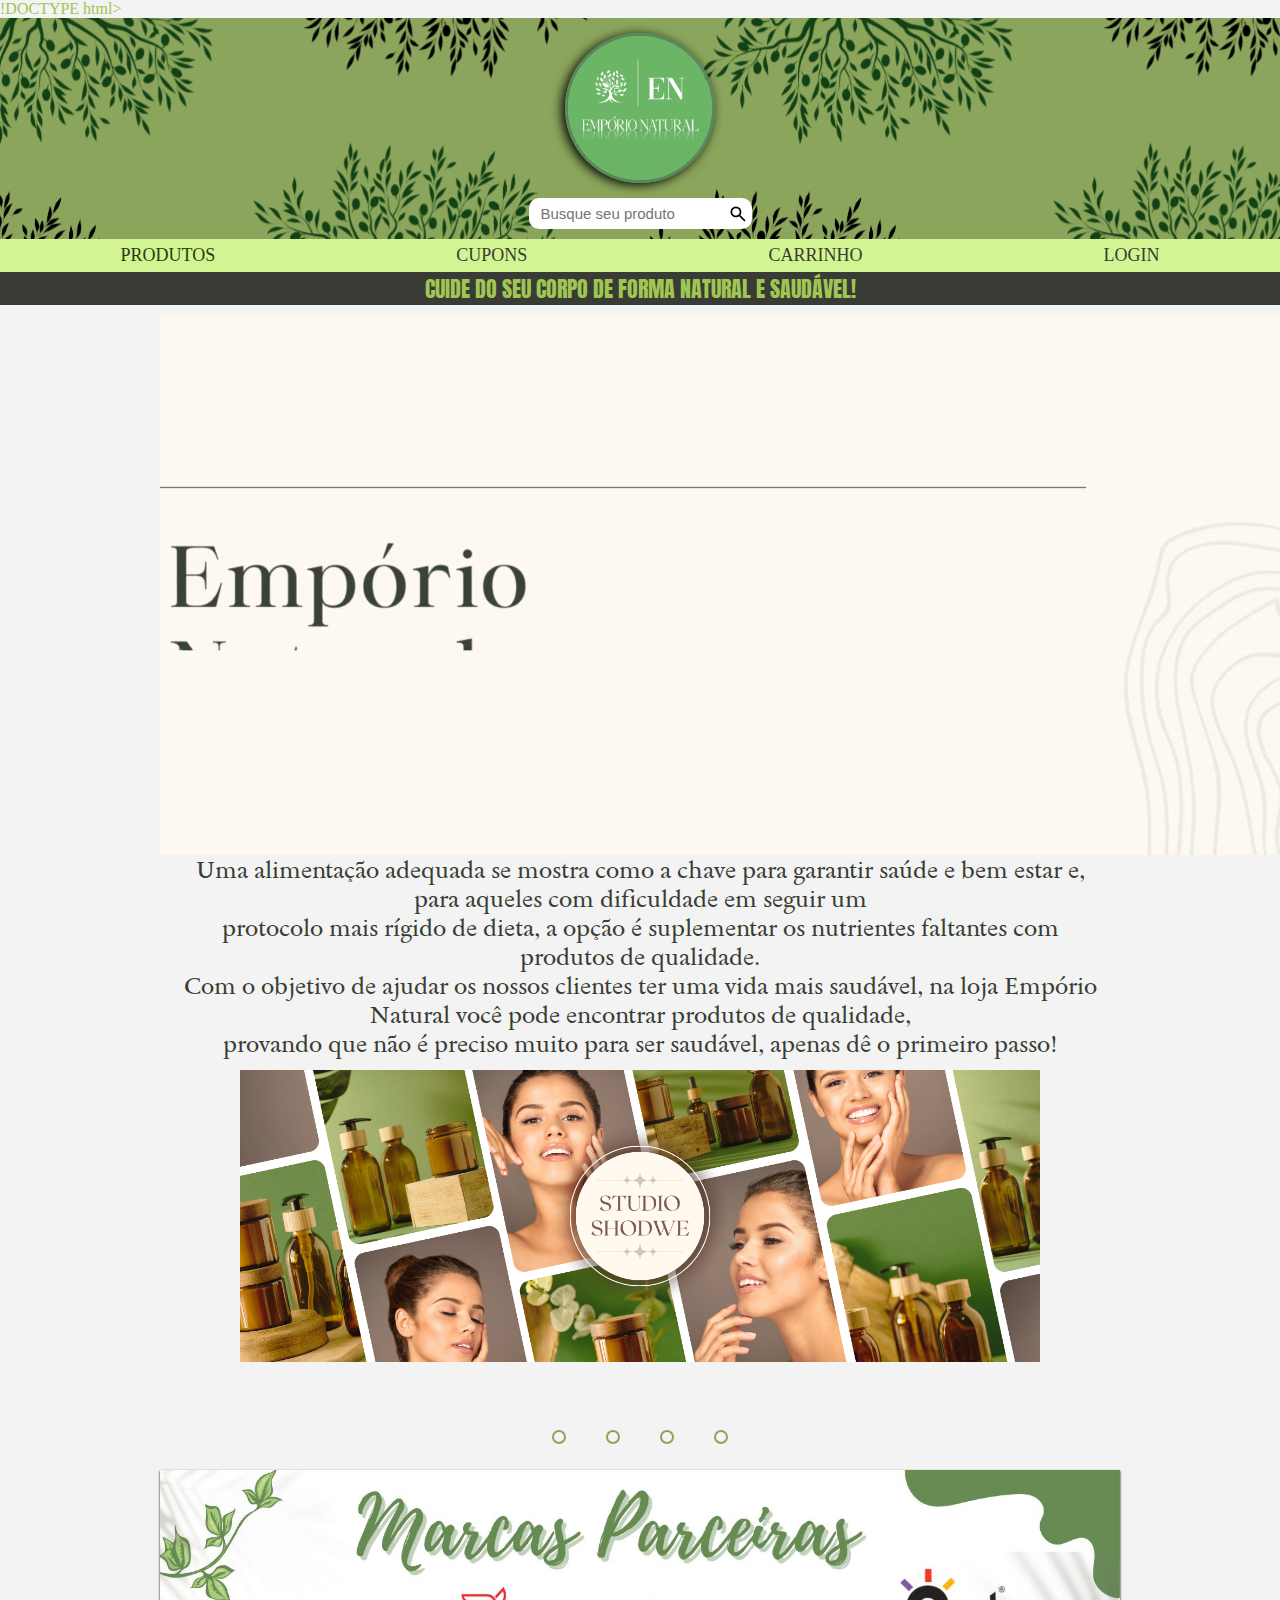
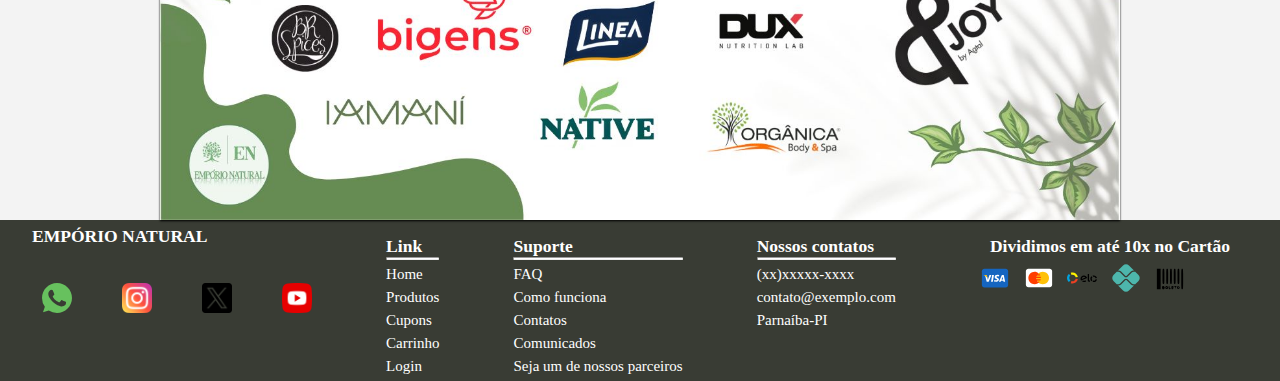
==== index.html @ d161b4f3 "Mudanças no index" ====
!DOCTYPE html>
<html lang="pt-Br">
<head>
    <meta charset="UTF-8">
    <meta name="viewport" content="width=device-width, initial-scale=1.0">
    <meta name="keywords" content="HTML, CSS, JAVASCRIPT">
    <meta name="author" content="Lutiara, Navegantes, Naryara e Miguel">
    <title>Empório Natural</title>
    <link rel="stylesheet" href="style.css">
    <link rel="shortcut icon" href="imagens/oliveira.ico" type="image/x-icon">

</head>

<body>
    <header>
        <div  class="topo">
            <a href="index.html" class="a-img-logo"><img class="zoom" src="imagens/logo2.jpg"alt="logo" height="100" width="100"></a>
            <input class="search-item" type="text" placeholder="Busque seu produto">
        </div>
        <nav>
            
            <ul class="menu">
                <li class="nav-item">  produtos
                    <ul class="sub-itens">
                        <a href="suplementos.html"><li>Creatina</li></a>
                        <a href="suplementos.html"><li>Whey</li></a>
                        <a href="suplementos.html"><li>Cafeina</li></a>
                        <a href="alimentos.html"><li>Barrinhas</li></a>
                        <a href="alimentos.html"><li>Geleias</li></a>
                        <a href="alimentos.html"><li>Temperos</li></a>
                        <a href="beleza.html"><li >Oléos</li></a>
                        <a href="beleza.html"><li>Sabonetes</li></a>
                        <a href="beleza.html"><li>Mascaras</li></a>
                        <a href="relaxamento.html"><li>Chás</li></a>
                        <a href="relaxamento.html"><li >Melatonina</li></a>
                        <a href="relaxamento.html"><li>Magnesio</li></a>
                    </ul>
                </li>
                <li class="nav-item">
                    <a class="link" href="cupons.html">Cupons</a>
                </li>
                <li class="nav-item">
                   <a class="link"  href="carrinho.html"> Carrinho</a>
                </li>
                <li class="nav-item">
                    <a class="link" href="login.html">Login</a>
                </li>
            </ul>
        </nav>
        <p class="text">CUIDE DO SEU CORPO DE FORMA NATURAL E SAUDÁVEL!<br></p>
    </header>

    <main class="index-container">
        
        <video autoplay muted loop src="imagens/banner-animated.mp4"></video>
        <p class="text-large">Uma alimentação adequada se mostra como a chave para garantir saúde e bem estar e, para aqueles com dificuldade em seguir um <br>protocolo mais rígido de dieta, a opção é suplementar os nutrientes faltantes com produtos de qualidade. <br>
         Com o objetivo de ajudar os nossos clientes ter uma vida mais saudável, na loja Empório Natural você pode encontrar produtos de qualidade,<br> provando  que não é preciso muito para ser saudável, apenas dê o primeiro passo!</p> 
       
        
            <div class="slider">
                <div class="slides">
                    <input type="radio" name="radio-btn" id="radio1">
                    <input type="radio" name="radio-btn" id="radio2">
                    <input type="radio" name="radio-btn" id="radio3">
                    <input type="radio" name="radio-btn" id="radio4">

                    <div class="slide frist">
                        <a href="index.html" ><img src="banner-1.png" alt="imagem1"></a>  
                    </div>
                    <div class="slide">
                        <img src="banner-2.png" alt="imagem2">
                    </div>
                    <div class="slide">
                        <img src="banner-3.png" alt="imagem3">
                    </div>
                    <div class="slide">
                        <img src="banner-4.png" alt="imagem4">
                    </div>

                    <div class="navigation-auto">
                        <div class="auto-btn1"></div>
                        <div class="auto-btn2"></div>
                        <div class="auto-btn3"></div>
                        <div class="auto-btn4"></div>
                    </div>

                </div>

                <div class="manual-navigation">
                    <label for="radio1" class="manual-btn"></label>
                    <label for="radio2" class="manual-btn"></label>
                    <label for="radio3" class="manual-btn"></label>
                    <label for="radio4" class="manual-btn"></label>
                </div>
            </div>

            <div class="banner-container">
                <img class="banner" src="imagens/Marcas Parceiras.jpg" alt="Marcas">
            </div>
    </main>
    <footer class="footer">
        <div class="footer-container">
            <ul>
                <h3>EMPÓRIO NATURAL</h3>
                <div class="redes-sociais">
                    <li>
                        <a href="https://web.whatsapp.com/" target="_blank">
                            <img class="img-footer" src="imagens/whatsapp.svg"  alt="whatsapp" >
                        </a>
                    </li>
                    <li>
                        <a href="https://www.instagram.com/" target="_blank">
                             <img class="img-footer" src="imagens/instagram.png" alt="instagram">
                        </a>
                    </li>
                   <li>
                        <a href="https://twitter.com/?lang=pt-br" target="_blank">
                            <img class="img-footer" src="imagens/twitter.png" alt="twitter">
                        </a>
                   </li>
                    <li>
                        
                        <a href="https://www.youtube.com/" target="_blank">
                            <img class="img-footer"  src="imagens/youtube.png" alt="youtube">
                        </a>
                    </li>
                    

                </div>
            </ul>
            <ul class="footer-list-nav">
                <h3>Link<br><hr class="line-horizontal"></h3>
                <a href="#"><li>Home</li></a>
                <a href="#"><li>Produtos</li></a>
                <a href="#"><li>Cupons</li></a>
                <a href="#"><li>Carrinho</li></a>
                <a href="#"><li>Login</li></a>
            </ul>
            
            <ul class="footer-list-suport">
                <h3>Suporte <br><hr class="line-horizontal"></h3>
                
                <a href="#"><li>FAQ</li></a>
                <a href="#"><li>Como funciona</li></a>
                <a href="#"><li>Contatos</li></a>
                <a href="#"><li>Comunicados</li></a>
                <a href="#"><li>Seja um de nossos parceiros</li></a>
            </ul>
            
            <ul class="footer-list-contact">
                <h3>Nossos contatos<br><hr class="line-horizontal"></h3>
                <li>
                    <p>(xx)xxxxx-xxxx</p>
                </li>
                <li>
                    <p>contato@exemplo.com</p>  
                </li>
                <li>
                    <p>Parnaíba-PI</p>   
                </li>
            </ul>
        
            <ul class="footer-list-contact">
                <h3>Dividimos em até 10x no Cartão</h3>
                    <img class="img-footer" src="imagens/visa.svg"  alt="visa">
                    <img class="img-footer" src="imagens/mastercard.svg" alt="mastercard">
                    <img class="img-footer" src="imagens/elo.svg" alt="elo">
                    <img class="img-footer" src="imagens/pix.svg" alt="pix">
                    <img class="img-footer" src="imagens/boleto.svg" alt="boleto">
            </ul>
        
        </div>
    </footer>
<script src="script.js"></script>       
</body>
</html>
---- style.css ----
@import url('https://fonts.googleapis.com/css2?family=Anton&family=Platypi:ital,wght@0,300..800;1,300..800&family=Sedan:ital@0;1&display=swap https://fonts.googleapis.com/css2?family=Noto+Sans:ital,wght@0,100..900;1,100..900&display=swap" rel="stylesheet');


/* MOD - RESET =========*/
* {
    margin: 0;
    padding: 0;
    box-sizing: border-box;
}
body{
    color: #9fc552;
    background-color:  rgb(243, 243, 243);
}
li{
    list-style: none;
}
a{
    text-decoration: none;
    color: #393c34;
}
/*ROOT - VAR - COLOR*/
:root{
    --background-description: #d3f492;
    --border-description: #2c3a0f;
    --background-header: #8BA55C;
    --background-header2: #124902;
    --button-background-color: #6B8E23;
    --button-color-text: #ebf5d8;
    --button-background-color-hover: #2c3a0f;
}
/* MOD - HEADER =========*/
.topo{
    background-color: var(--background-header);
    background-image: url(imagens/header8.png);
    background-repeat: repeat;
    background-position: 50% 40%;
    display: flex;
    flex-direction: column;
    align-items: center;
}
.a-img-logo{
    border-radius: 80px;
    padding: 15px 0;
}
.zoom{
    width: 150px;
    height: 150px;
    border-radius: 80px;
    box-shadow: -3px 2px 11px black;
    border-style: solid;
    border-color: #57895d;
}
.search-item{
    
    padding: 5px 10px;
    margin-bottom: 10px;
    font-size: 15px;
    color: #a7a7a7;
    border-radius: 10px;
    background-image: url(imagens/search.svg);
    background-repeat: no-repeat;
    background-position: 99%;
    background-size: 20px;
    border-style: solid;
    border-color: white;
}

.link{
    text-decoration: none;
    color:#393c34;
}
.nav-container{
    width: 100%;
}
.menu {
    display: flex;
    list-style: none;
    background-color:#d3f492;
    text-decoration: none;
}
.nav-item {
    font-size: 18px;
    padding: 6px;
    text-transform: uppercase;
    margin-left: auto;
    margin-right: auto;
    color: #2c3a0f;
    cursor: pointer;
}
.nav-item:hover {
    background-color: rgb(107, 137, 113,0.3);
}
.text {
    text-align: center;
    margin-bottom: 10px;
    font: 400 22px "Anton";
    background-color: #393c34;
}
.text-large {
    font: 400 24px "Sedan";
    text-align: center;
    color: #393c34;
    margin-bottom: 12px;
    margin-right: 12px;
    margin-left: 12px;
}

/* ======== MOD - MAIN  =======*/

.banner{
    box-shadow: 0px 1px 2px black;
    width: 100%;
    margin: auto;
}

.main-cupom{
    text-align: center;
    width: 80%;
    margin: auto;
}
.title-container{
    font-size: 25px;
    color: var(--button-background-color);
}

.produto-img{
    max-width: 100%;
    max-height: 100%;
}
.corpo{
    display: flex;
}
.product-container ,.index-container ,.main-about{
    width: 75%;
    margin: auto;
}
.product{
    background-color: white;
    margin: 7px;
    text-align: center;
    box-shadow: 3px 3px 3px #12490270;
    border-radius: 13px;
}
.information-buy-container{
    margin: 0px 5px;
}
.product-name{
    justify-content: start;
    font-size: 12px;
}

.product-price{
    font-size: 15px;
    color: #393c34;
}
.card-parcel{
    color: #908282;
    font-size: 10px;
}

.button-container{
    text-align: center;
}
.button-index{
    background-color: #6B8E23;
    color: #ebf5d8;
    font-weight: bold;
    cursor: cell;
    padding: 10px 15px;
    border-style: solid;
    border-color: #6B8E23;
    float: inherit;  
    margin: 10px 0px;
}
.button-index:hover{
    background-color: #2c3a0f;
}
.button{
    background-color: #6B8E23;
    color: #ebf5d8;
    font-weight: bold;
    cursor: pointer;
    padding: 10px 15px;
    float: inherit;
    margin: 5px;
    background-image: url(imagens/cart-button.svg);
    background-repeat: no-repeat;
    background-size: 1.4em;
    padding-left: 1.7em;
    background-position: 2px;
}
.button:hover{
    background-color: #2c3a0f;
}
.button-cupom{
    background-color: #6B8E23;
    color: #ebf5d8;
    font-weight: bold;
    padding: 10px 15px;
    border-style: solid;
    border-color: #6B8E23;
    float: inherit;  
    margin: 10px 0px;
}

/* MOD - MENU - CADASTRO =========*/
.main-register{
    text-align: center;
}
.fieldset-register{
    max-width: 600px;
    margin-left: auto;
    margin-right: auto;
    margin-bottom: 10px;
    border-color: var(--button-background-color);
    background-color: var(--background-description);
    border-radius: 5px;
    box-shadow: -10px 8px 1px rgba(13, 59, 9, 0.541);
}
.p-register{
    color: var(--background-header2);

}
.label-register{
    display: block;
    margin-bottom: 15px;
}
.input-register{
    padding: 5px 50px 5px 10px;
    color: var(--background-header);
}
.input-register-sex{
    padding: 5px 50px 5px 10px;
    color: var(--button-background-color-hover);
}
.legend-register{
    color: var(--background-header2);
    font-size: 40px;
}
.button-register-container{
    text-align: center;
}
.button-confirm-register{
    background-color: #6B8E23;
    color: #ebf5d8;
    font-weight: bold;
    padding: 16px 20px;
    float: inherit;  
    margin: 5px 12px;
    border: 0;
    border-radius: 10px;
    cursor: pointer;
}
.button-confirm-register:hover{
    background-color: #2c3a0f;
}
/* MOD - MENU - CARRINHO ========= */
.cart-main{
    height: 160px;
}
.main-cart-container{
    text-align: center;
}
.no-product-cart{
    color: var(--button-background-color);
    font: 400 15px "Anton";
}
.shopping-button{
    border: 0;
    background-color: var(--button-background-color);
    color: var(--button-color-text);
    padding: 16px 20px;
    cursor: pointer;
}
.shopping-button:hover{
    background-color: #2c3a0f;
}
/* MOD - FOOTER  ==========*/

.footer{
    font-size: 15px;
    background-color: #393c34;
    color:#8BA55C;
}

.img-footer{
    width: 30px;
    height: 30px;
    margin-left: 10px;
}
.footer-container{
    display: flex;
    color: white;
    margin-left: 12px;
    margin-right: 10px;
}
.container ul{
    width: 25%;
    margin-left: 12px;
}
.footer-container h3{
    margin-bottom: 16px;
    font-weight: 600;
    margin: 6px 20px;
}
.footer-text{
    margin-bottom: 40px;
    margin-right: 12px;
}
.footer-container li{
    margin: 6px 20px;
}
.footer-container a{
    color: white;
}
.footer-list-nav{
    margin-left: auto;
    margin-top: 10px;
}
.footer-list-suport{
    margin-left: auto;
    margin-top: 10px;
}
.footer-list-contact{
    margin-left: auto;
    margin-top: 10px;
    margin-right: 20px;
}
.footer-list-card{
    margin-left: auto;
    margin-top: 10px;
}
.line-vertical{
    margin-top: 5px;
    height: 150px;
}
.line-horizontal{
    height: 2.5px;
    background-color: white;
    border-radius: 20px;
}
.img-card-container{
    margin: 5px 17px;
}
.card{
    width: 40px;
    height: 40px;
}
.redes-sociais{
    display: flex;
    text-decoration: none;
    margin-top: 30px;
   
}
/*========NAV SUB ITENS===========*/
.sub-itens{
    display: none;
    background-color: azure;
    position: fixed;
    padding: 10px;
    border-radius: 5px;
}
.nav-item:hover .sub-itens{
    display: block;
}
.sub-itens li{
    margin-bottom: 5px;
}
.sub-itens a{
    color: #2c3a0f;
    text-decoration: none;
}
.sub-itens a:hover{
    background-color: rgba(0, 0, 0, 0.055);
}
/*==========Index===========*/
.slider{
  margin: 0 auto;
  width: 800px;
  height: 400px;
  overflow: hidden; 
  align-items: center; 
}
.slides{
   width: 400%;
   height: 400px;
   display: flex; 
}
.slides input {
    display: none;
}
.slide{
    width: 25%;
    position: relative;
    transition: 2s;
}
.slides img{
    width: 800px;
}
.manual-navigation{
    position: absolute;
    width: 800px;
    margin-top: -40px;
    display: flex;
    justify-content: center;
}
.manual-btn{
    border:2px solid var(--background-header);
    padding: 5px;
    border-radius: 10px;
    cursor: pointer;
    transition: 1s;
}
.manual-btn:not(:last-child){
    margin-right: 40px;
}
.manual-btn:hover{
   background-color: var(--button-background-color-hover);
}
#radio1:checked ~ .frist{
    margin-left: 0 ;
}
#radio2:checked ~ .frist{
    margin-left:-25% ;
}
#radio3:checked ~ .frist{
   margin-left: -50% ;
}
#radio4:checked ~ .frist{
   margin-left: -75%;
}
.navigation-auto div{
    border: 2px solid #57895d;
    padding: 5px;
    border-radius: 10px;
    cursor: pointer;
    transition: 1s;
}
.navigation-auto{
    position: relative;
    width: 800px;
    margin-top: 360px;
    display: flex;
    justify-content: center;
}
.navigation-auto div:not(:last-child){
    margin-right: 40px;
}
#radio1:checked ~.navigation-auto .auto-btn1{
    background-color: #ebf5d8;
}
#radio2:checked ~.navigation-auto .auto-btn2{
    background-color: #ebf5d8;
}
#radio3:checked ~.navigation-auto .auto-btn3{
    background-color: #ebf5d8;
}
#radio4:checked ~.navigation-auto .auto-btn4{
    background-color: #ebf5d8;
}
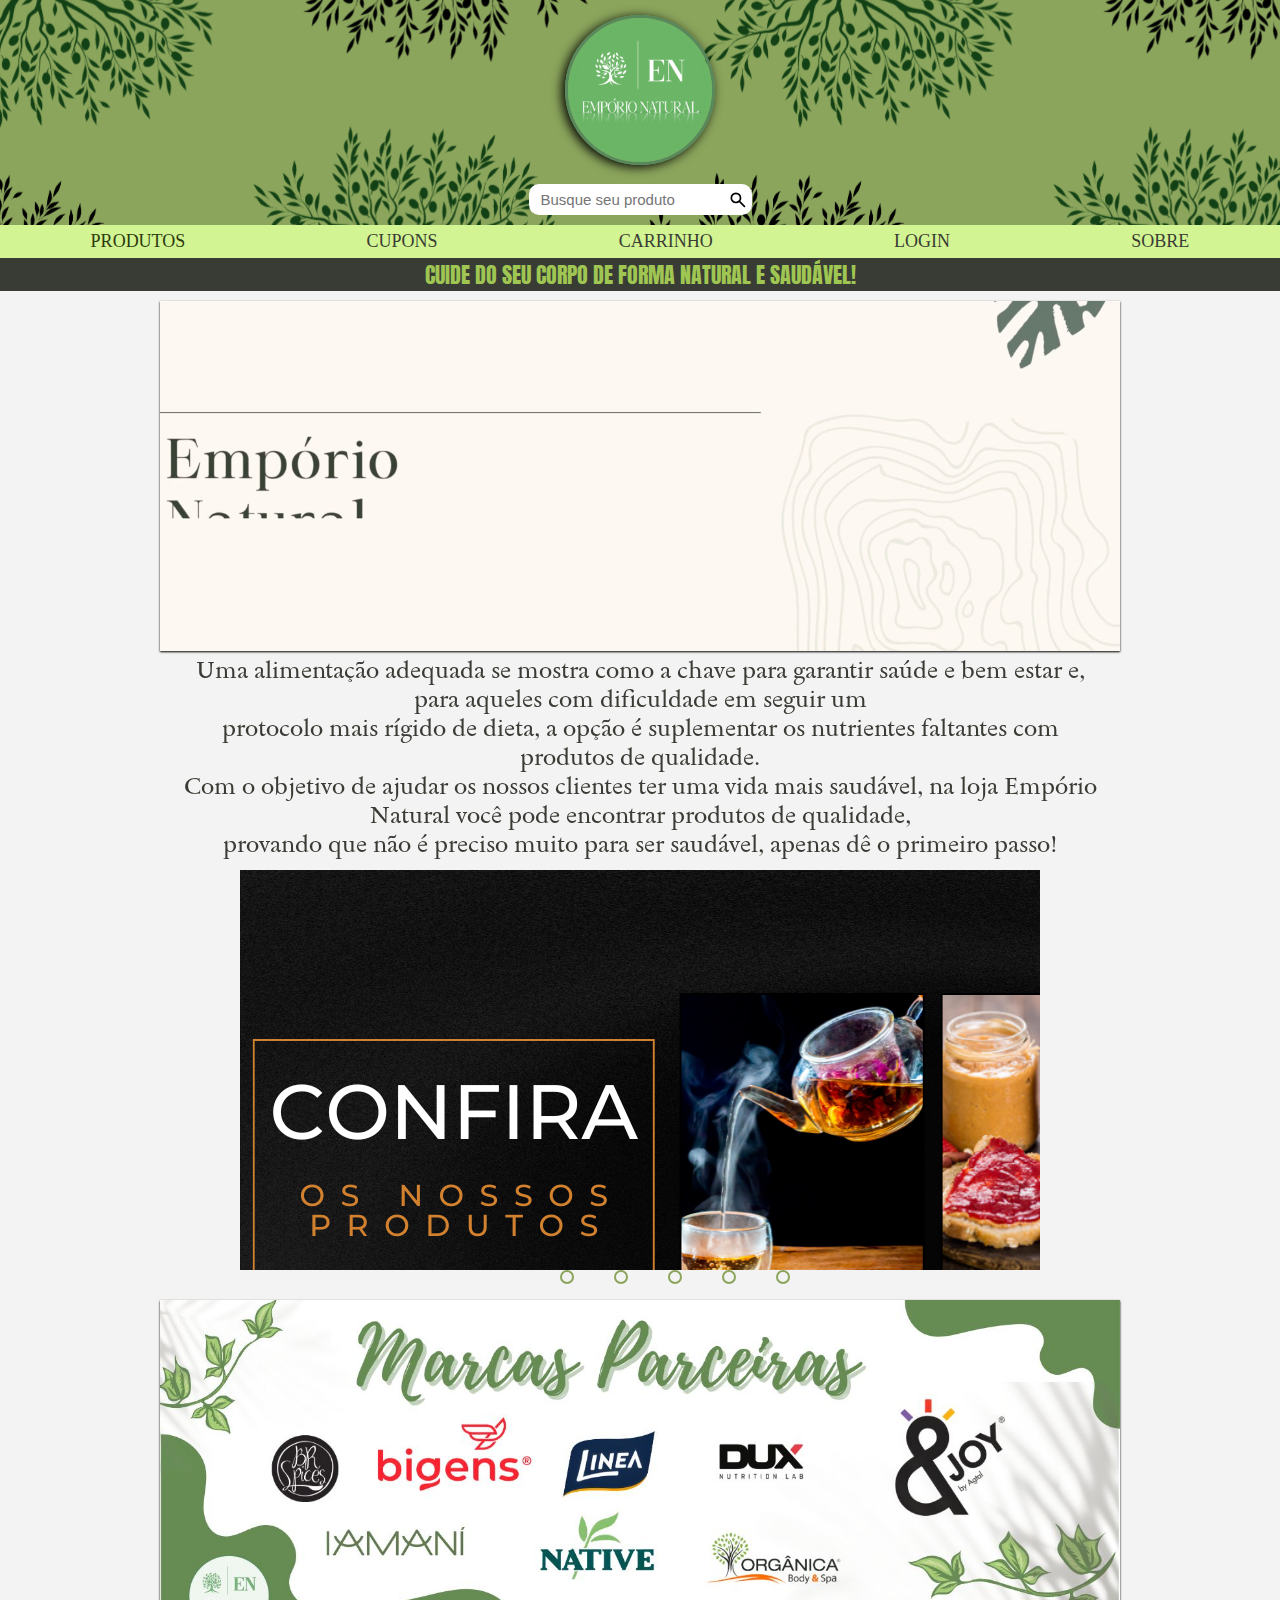
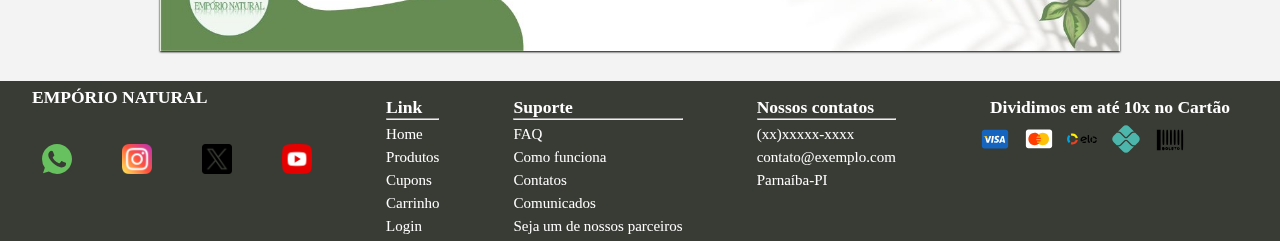
==== commit b03e398f: "Correçoes" ====
--- a/index.html
+++ b/index.html
@@ -1,4 +1,4 @@
-!DOCTYPE html>
+<!DOCTYPE html>
 <html lang="pt-Br">
 <head>
     <meta charset="UTF-8">
@@ -45,6 +45,9 @@
                 <li class="nav-item">
                     <a class="link" href="login.html">Login</a>
                 </li>
+                <li class="nav-item">
+                    <a href="sobre.html">Sobre</a>
+                </li>
             </ul>
         </nav>
         <p class="text">CUIDE DO SEU CORPO DE FORMA NATURAL E SAUDÁVEL!<br></p>
@@ -52,7 +55,7 @@
 
     <main class="index-container">
         
-        <video autoplay muted loop src="imagens/banner-animated.mp4"></video>
+        <video class="banner" autoplay muted loop src="imagens/banner-animated.mp4"></video>
         <p class="text-large">Uma alimentação adequada se mostra como a chave para garantir saúde e bem estar e, para aqueles com dificuldade em seguir um <br>protocolo mais rígido de dieta, a opção é suplementar os nutrientes faltantes com produtos de qualidade. <br>
          Com o objetivo de ajudar os nossos clientes ter uma vida mais saudável, na loja Empório Natural você pode encontrar produtos de qualidade,<br> provando  que não é preciso muito para ser saudável, apenas dê o primeiro passo!</p> 
        
@@ -63,18 +66,21 @@
                     <input type="radio" name="radio-btn" id="radio2">
                     <input type="radio" name="radio-btn" id="radio3">
                     <input type="radio" name="radio-btn" id="radio4">
+                    <input type="radio" name="radio-btn" id="radio5">
 
                     <div class="slide frist">
-                        <a href="index.html" ><img src="banner-1.png" alt="imagem1"></a>  
+                        <a href="produtos.html" ><img src="imagens/banner-produtos.png"   alt="imagem1"></a>  
                     </div>
                     <div class="slide">
-                        <img src="banner-2.png" alt="imagem2">
+                        <a href="produtos.html"><img src="imagens/banner-suplemento.png"  alt="imagem2"></a>
+                    </div>
+                        <a href="produtos.html"><img src="imagens/banner-alimento.png"  alt="imagem3"></a>
                     </div>
                     <div class="slide">
-                        <img src="banner-3.png" alt="imagem3">
+                      <a href="produtos.html"><img src="imagens/banner-beleza.png"  alt="imagem4"></a>
                     </div>
                     <div class="slide">
-                        <img src="banner-4.png" alt="imagem4">
+                       <a href="produtos.html"><img src="imagens/banner-relaxamento.png"  alt="imagem5"></a>
                     </div>
 
                     <div class="navigation-auto">
@@ -82,18 +88,20 @@
                         <div class="auto-btn2"></div>
                         <div class="auto-btn3"></div>
                         <div class="auto-btn4"></div>
+                        <div class="auto-btn5"></div>
                     </div>
 
                 </div>
-
                 <div class="manual-navigation">
                     <label for="radio1" class="manual-btn"></label>
                     <label for="radio2" class="manual-btn"></label>
                     <label for="radio3" class="manual-btn"></label>
                     <label for="radio4" class="manual-btn"></label>
+                    <label for="radio5" class="manual-btn"></label>
                 </div>
+                
             </div>
-
+            
             <div class="banner-container">
                 <img class="banner" src="imagens/Marcas Parceiras.jpg" alt="Marcas">
             </div>
@@ -130,11 +138,11 @@
             </ul>
             <ul class="footer-list-nav">
                 <h3>Link<br><hr class="line-horizontal"></h3>
-                <a href="#"><li>Home</li></a>
-                <a href="#"><li>Produtos</li></a>
-                <a href="#"><li>Cupons</li></a>
-                <a href="#"><li>Carrinho</li></a>
-                <a href="#"><li>Login</li></a>
+                <a href="index.html"><li>Home</li></a>
+                <a href="produtos.html"><li>Produtos</li></a>
+                <a href="cupons.html"><li>Cupons</li></a>
+                <a href="carrinho.html"><li>Carrinho</li></a>
+                <a href="login.html"><li>Login</li></a>
             </ul>
             
             <ul class="footer-list-suport">
--- a/style.css
+++ b/style.css
@@ -275,6 +275,11 @@
 .shopping-button:hover{
     background-color: #2c3a0f;
 }
+
+.banner-container{
+    display: flex;
+    margin: 30px 0px
+}
 /* MOD - FOOTER  ==========*/
 
 .footer{
@@ -376,7 +381,7 @@
 /*==========Index===========*/
 .slider{
   margin: 0 auto;
-  width: 800px;
+  width:800px;
   height: 400px;
   overflow: hidden; 
   align-items: center; 
@@ -395,14 +400,15 @@
     transition: 2s;
 }
 .slides img{
-    width: 800px;
+    width: 800px%;
 }
 .manual-navigation{
+    
     position: absolute;
-    width: 800px;
-    margin-top: -40px;
-    display: flex;
-    justify-content: center;
+    width: 90%;
+    margin-top: 0px;
+    display: flex;
+    margin-left: 400px;
 }
 .manual-btn{
     border:2px solid var(--background-header);
@@ -429,6 +435,7 @@
 #radio4:checked ~ .frist{
    margin-left: -75%;
 }
+
 .navigation-auto div{
     border: 2px solid #57895d;
     padding: 5px;
@@ -457,4 +464,21 @@
 }
 #radio4:checked ~.navigation-auto .auto-btn4{
     background-color: #ebf5d8;
+}
+#radio5:checked ~.navigation-auto .auto-btn5{
+    background-color: #ebf5d8;
+}
+@media(max-width:845px ){
+    .footer-container{
+        display: block;
+    }
+    .nav-item{
+        font-size: 10px;
+    }
+    .topo{
+        font-size: 100px;
+    }
+    .manual-navigation{
+        font-size: 0%;
+    }
 }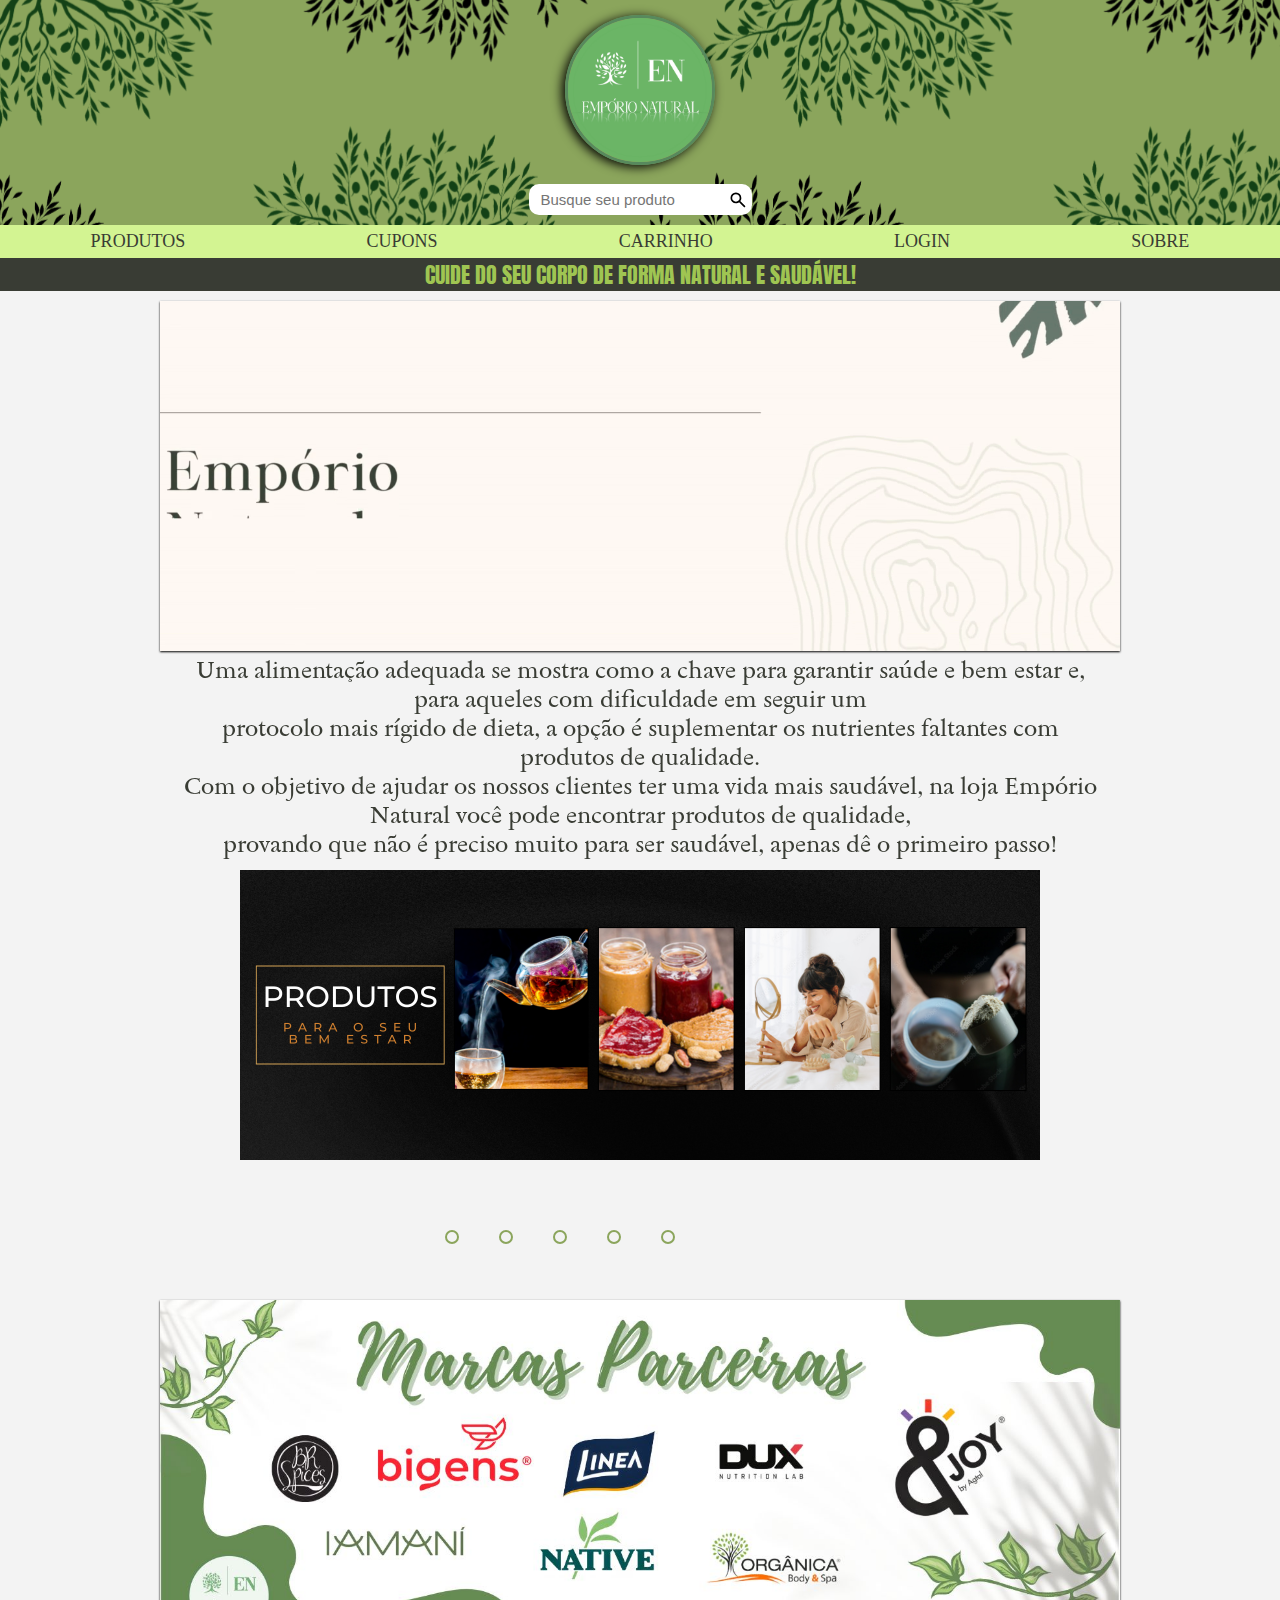
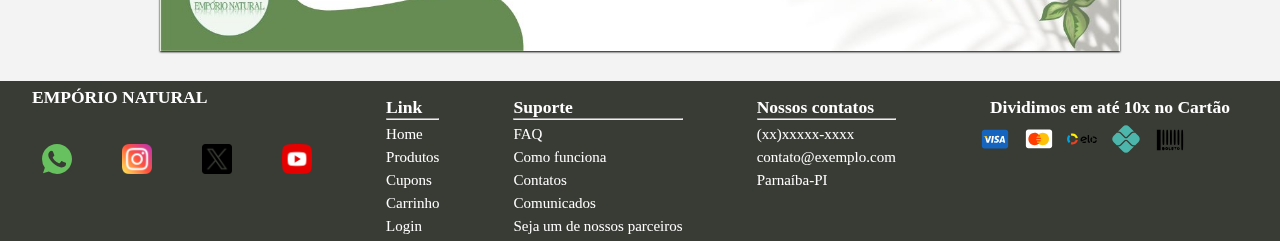
==== commit c6b3c190: "Tentativas" ====
--- a/index.html
+++ b/index.html
@@ -18,23 +18,9 @@
             <input class="search-item" type="text" placeholder="Busque seu produto">
         </div>
         <nav>
-            
             <ul class="menu">
-                <li class="nav-item">  produtos
-                    <ul class="sub-itens">
-                        <a href="suplementos.html"><li>Creatina</li></a>
-                        <a href="suplementos.html"><li>Whey</li></a>
-                        <a href="suplementos.html"><li>Cafeina</li></a>
-                        <a href="alimentos.html"><li>Barrinhas</li></a>
-                        <a href="alimentos.html"><li>Geleias</li></a>
-                        <a href="alimentos.html"><li>Temperos</li></a>
-                        <a href="beleza.html"><li >Oléos</li></a>
-                        <a href="beleza.html"><li>Sabonetes</li></a>
-                        <a href="beleza.html"><li>Mascaras</li></a>
-                        <a href="relaxamento.html"><li>Chás</li></a>
-                        <a href="relaxamento.html"><li >Melatonina</li></a>
-                        <a href="relaxamento.html"><li>Magnesio</li></a>
-                    </ul>
+                <li class="nav-item">
+                    <a class="link" href="produtos.html">Produtos</a>
                 </li>
                 <li class="nav-item">
                     <a class="link" href="cupons.html">Cupons</a>
@@ -69,18 +55,18 @@
                     <input type="radio" name="radio-btn" id="radio5">
 
                     <div class="slide frist">
-                        <a href="produtos.html" ><img src="imagens/banner-produtos.png"   alt="imagem1"></a>  
+                        <a href="produtos.html" ><img src="imagens/banner-produtos (800 x 290 px).png"   alt="imagem1"></a>  
                     </div>
                     <div class="slide">
-                        <a href="produtos.html"><img src="imagens/banner-suplemento.png"  alt="imagem2"></a>
+                        <a href="produtos.html"><img src="imagens/banner-suplementos (800 x 290 px).png"  alt="imagem2"></a>
                     </div>
-                        <a href="produtos.html"><img src="imagens/banner-alimento.png"  alt="imagem3"></a>
+                        <a href="produtos.html"><img src="imagens/banner-alimentos (800 x 290 px).png"  alt="imagem3"></a>
                     </div>
                     <div class="slide">
-                      <a href="produtos.html"><img src="imagens/banner-beleza.png"  alt="imagem4"></a>
+                      <a href="produtos.html"><img src="imagens/banner-beleza (800 x 290 px).png"  alt="imagem4"></a>
                     </div>
                     <div class="slide">
-                       <a href="produtos.html"><img src="imagens/banner-relaxamento.png"  alt="imagem5"></a>
+                       <a href="produtos.html"><img src="imagens/banner-relaxamento  (800 x 290 px).png"  alt="imagem5"></a>
                     </div>
 
                     <div class="navigation-auto">
@@ -148,11 +134,11 @@
             <ul class="footer-list-suport">
                 <h3>Suporte <br><hr class="line-horizontal"></h3>
                 
-                <a href="#"><li>FAQ</li></a>
-                <a href="#"><li>Como funciona</li></a>
-                <a href="#"><li>Contatos</li></a>
-                <a href="#"><li>Comunicados</li></a>
-                <a href="#"><li>Seja um de nossos parceiros</li></a>
+                <a href="sobre.html"><li>FAQ</li></a>
+                <a href="sobre.html"><li>Como funciona</li></a>
+                <a href="sobre.html"><li>Contatos</li></a>
+                <a href="sobre.html"><li>Comunicados</li></a>
+                <a href="sobre.html"><li>Seja um de nossos parceiros</li></a>
             </ul>
             
             <ul class="footer-list-contact">
--- a/style.css
+++ b/style.css
@@ -357,27 +357,7 @@
     margin-top: 30px;
    
 }
-/*========NAV SUB ITENS===========*/
-.sub-itens{
-    display: none;
-    background-color: azure;
-    position: fixed;
-    padding: 10px;
-    border-radius: 5px;
-}
-.nav-item:hover .sub-itens{
-    display: block;
-}
-.sub-itens li{
-    margin-bottom: 5px;
-}
-.sub-itens a{
-    color: #2c3a0f;
-    text-decoration: none;
-}
-.sub-itens a:hover{
-    background-color: rgba(0, 0, 0, 0.055);
-}
+
 /*==========Index===========*/
 .slider{
   margin: 0 auto;
@@ -400,15 +380,16 @@
     transition: 2s;
 }
 .slides img{
-    width: 800px%;
+    width: 800px;;
+    
 }
 .manual-navigation{
     
     position: absolute;
-    width: 90%;
-    margin-top: 0px;
-    display: flex;
-    margin-left: 400px;
+    width: 800px;
+    margin-top: -40px;
+    display: flex;
+    justify-content: center;
 }
 .manual-btn{
     border:2px solid var(--background-header);
@@ -435,6 +416,9 @@
 #radio4:checked ~ .frist{
    margin-left: -75%;
 }
+#radio5:checked ~ .frist{
+    margin-left: -100%;
+ }
 
 .navigation-auto div{
     border: 2px solid #57895d;
@@ -454,20 +438,22 @@
     margin-right: 40px;
 }
 #radio1:checked ~.navigation-auto .auto-btn1{
-    background-color: #ebf5d8;
+    background-color: #d5f1a1;
 }
 #radio2:checked ~.navigation-auto .auto-btn2{
     background-color: #ebf5d8;
 }
 #radio3:checked ~.navigation-auto .auto-btn3{
-    background-color: #ebf5d8;
+    background-color: #d5f1a1;
 }
 #radio4:checked ~.navigation-auto .auto-btn4{
-    background-color: #ebf5d8;
+    background-color: #d5f1a1;
 }
 #radio5:checked ~.navigation-auto .auto-btn5{
-    background-color: #ebf5d8;
-}
+    background-color: #d5f1a1;
+}
+
+/*==========RESPONSIVIDADE===============*/
 @media(max-width:845px ){
     .footer-container{
         display: block;
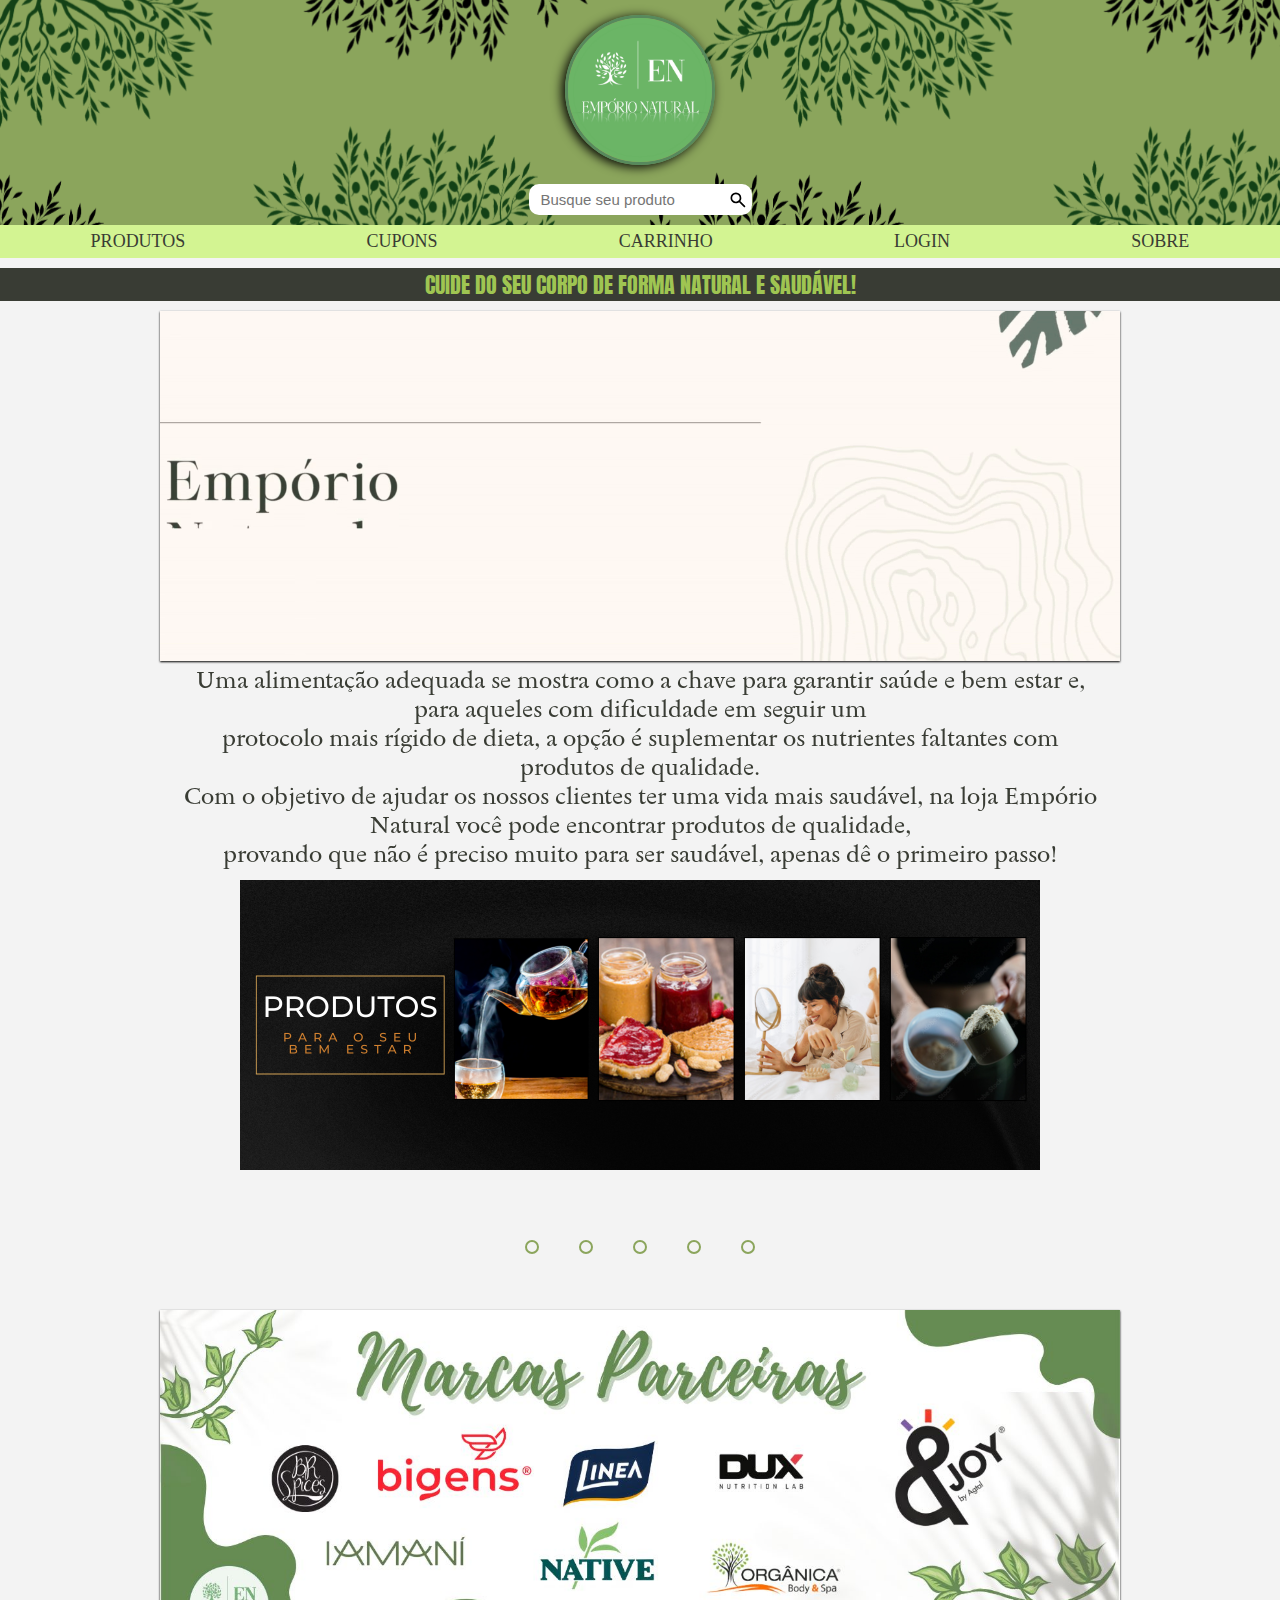
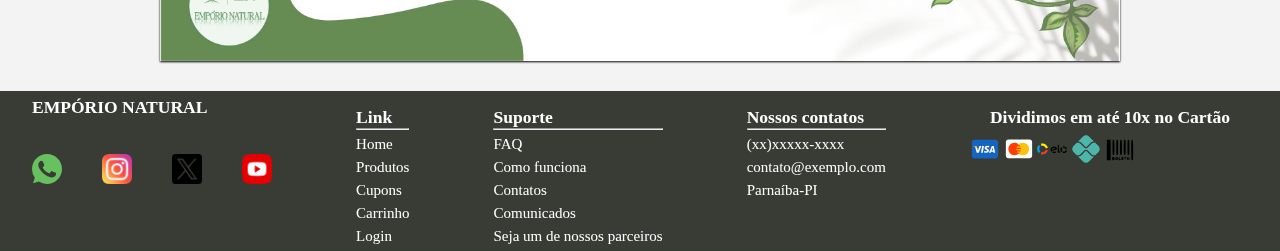
==== commit 24772304: "Adicao de conteudos" ====
--- a/index.html
+++ b/index.html
@@ -53,20 +53,27 @@
                     <input type="radio" name="radio-btn" id="radio3">
                     <input type="radio" name="radio-btn" id="radio4">
                     <input type="radio" name="radio-btn" id="radio5">
+                    
+
 
                     <div class="slide frist">
-                        <a href="produtos.html" ><img src="imagens/banner-produtos (800 x 290 px).png"   alt="imagem1"></a>  
+                        <a href="produtos.html" ><img src="imagens/banner-produtos (800 x 290 px).png"alt="imagem1"></a>  
                     </div>
+
                     <div class="slide">
-                        <a href="produtos.html"><img src="imagens/banner-suplementos (800 x 290 px).png"  alt="imagem2"></a>
+                        <a href="produtos.html"><img src="imagens/banner-suplementos (800 x 290 px).png" alt="imagem2"></a>
                     </div>
-                        <a href="produtos.html"><img src="imagens/banner-alimentos (800 x 290 px).png"  alt="imagem3"></a>
+
+                     <div  class="slide">
+                        <a href="produtos.html"><img src="imagens/banner-alimentos (800 x 290 px).png" alt="imagem3"></a>
                     </div>
+
                     <div class="slide">
-                      <a href="produtos.html"><img src="imagens/banner-beleza (800 x 290 px).png"  alt="imagem4"></a>
+                      <a href="produtos.html"><img src="imagens/banner-beleza (800 x 290 px).png" alt="imagem4"></a>
                     </div>
+                    
                     <div class="slide">
-                       <a href="produtos.html"><img src="imagens/banner-relaxamento  (800 x 290 px).png"  alt="imagem5"></a>
+                       <a href="produtos.html"><img src="imagens/banner-relaxamento  (800 x 290 px).png" alt="imagem5"></a>
                     </div>
 
                     <div class="navigation-auto">
--- a/style.css
+++ b/style.css
@@ -77,6 +77,7 @@
     list-style: none;
     background-color:#d3f492;
     text-decoration: none;
+    margin-bottom: 10px;
 }
 .nav-item {
     font-size: 18px;
@@ -107,6 +108,24 @@
 
 /* ======== MOD - MAIN  =======*/
 
+.navegacao{
+    width: 50%;
+    margin: 10px 1px;
+    margin: auto;
+}
+#button-products-nav{
+    color: #000000;
+    padding: 10px 15px;
+    border: 0;
+    border-radius: 4px;
+    transition: 0.5s;
+    border: 1px solid var(--background-header2);
+    box-shadow: 1px 3px 0px 0px black;
+}
+#button-products-nav:hover{
+    background-color: var(--button-background-color-hover);
+    color: white;
+}
 .banner{
     box-shadow: 0px 1px 2px black;
     width: 100%;
@@ -128,7 +147,7 @@
     max-height: 100%;
 }
 .corpo{
-    display: flex;
+    display: block;
 }
 .product-container ,.index-container ,.main-about{
     width: 75%;
@@ -261,6 +280,10 @@
 .main-cart-container{
     text-align: center;
 }
+.main-cart-container-sumir{
+    text-align: center;
+    display: none;
+}
 .no-product-cart{
     color: var(--button-background-color);
     font: 400 15px "Anton";
@@ -280,6 +303,21 @@
     display: flex;
     margin: 30px 0px
 }
+#produtos-no-carrinho{
+    width: 50%;
+    margin: auto;
+}
+#produto-do-carrinho{
+    background-color: white;
+    text-align: center;
+    box-shadow: 3px 3px 3px #12490270;
+    border-radius: 13px;
+}
+#imagem-no-carrinho{
+    max-width: 40%;
+    max-height: 100%;
+}
+
 /* MOD - FOOTER  ==========*/
 
 .footer{
@@ -291,7 +329,7 @@
 .img-footer{
     width: 30px;
     height: 30px;
-    margin-left: 10px;
+    
 }
 .footer-container{
     display: flex;
@@ -315,6 +353,9 @@
 .footer-container li{
     margin: 6px 20px;
 }
+.midias{
+    margin-right: 12px;
+}
 .footer-container a{
     color: white;
 }
@@ -355,7 +396,6 @@
     display: flex;
     text-decoration: none;
     margin-top: 30px;
-   
 }
 
 /*==========Index===========*/
@@ -467,4 +507,5 @@
     .manual-navigation{
         font-size: 0%;
     }
-}+}
+
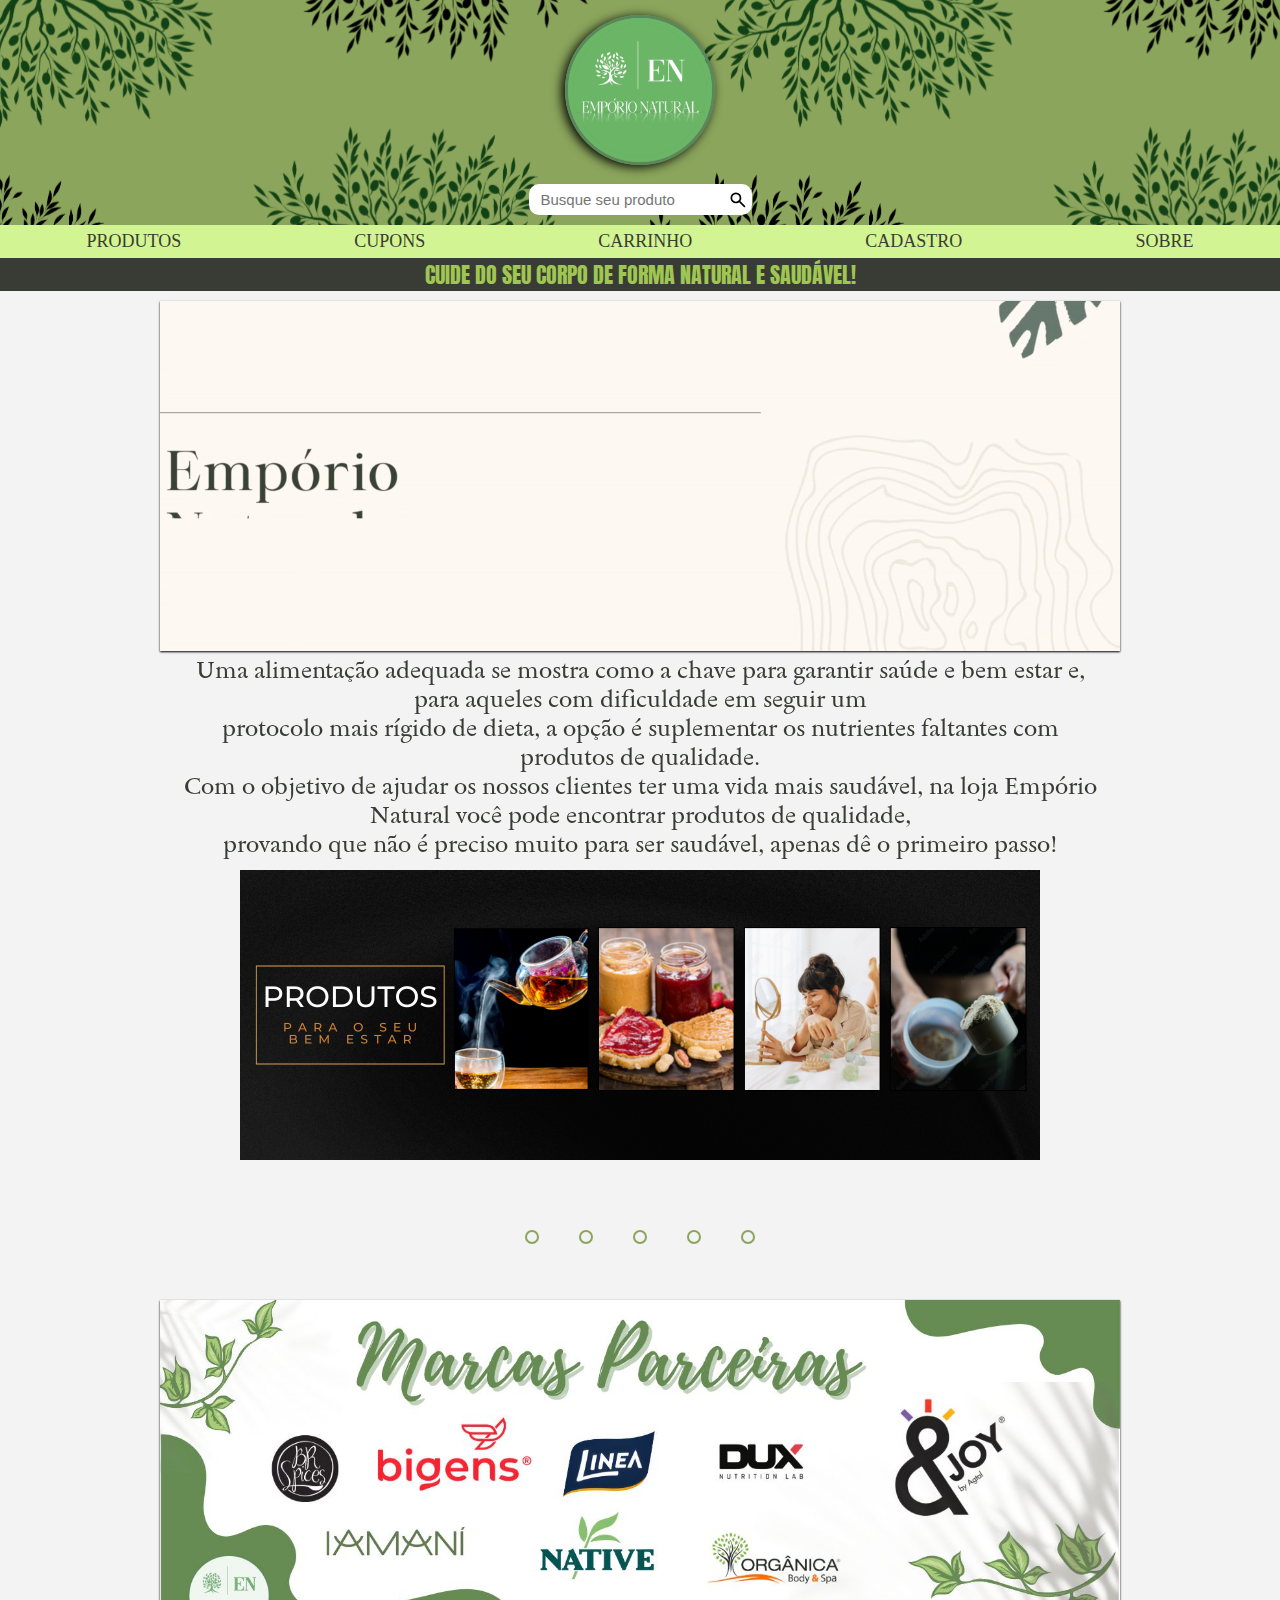
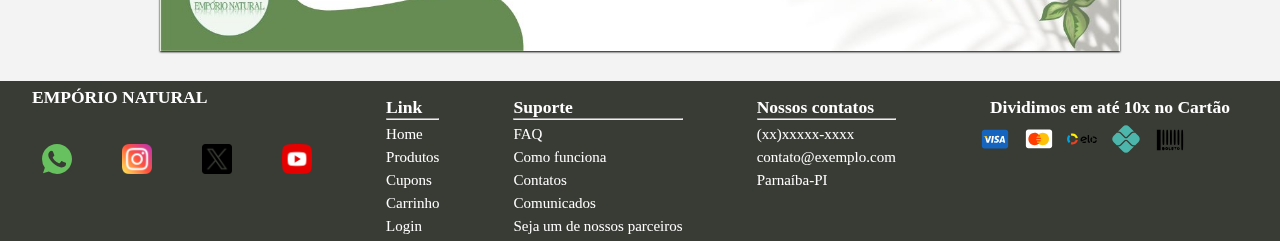
==== commit 7639a7df: "Adicionando descriçoes" ====
--- a/index.html
+++ b/index.html
@@ -29,7 +29,7 @@
                    <a class="link"  href="carrinho.html"> Carrinho</a>
                 </li>
                 <li class="nav-item">
-                    <a class="link" href="login.html">Login</a>
+                    <a class="link" href="login.html">cadastro</a>
                 </li>
                 <li class="nav-item">
                     <a href="sobre.html">Sobre</a>
--- a/style.css
+++ b/style.css
@@ -77,7 +77,6 @@
     list-style: none;
     background-color:#d3f492;
     text-decoration: none;
-    margin-bottom: 10px;
 }
 .nav-item {
     font-size: 18px;
@@ -107,7 +106,6 @@
 }
 
 /* ======== MOD - MAIN  =======*/
-
 .navegacao{
     width: 50%;
     margin: 10px 1px;
@@ -126,6 +124,7 @@
     background-color: var(--button-background-color-hover);
     color: white;
 }
+
 .banner{
     box-shadow: 0px 1px 2px black;
     width: 100%;
@@ -147,7 +146,7 @@
     max-height: 100%;
 }
 .corpo{
-    display: block;
+    display: flex;
 }
 .product-container ,.index-container ,.main-about{
     width: 75%;
@@ -159,6 +158,15 @@
     text-align: center;
     box-shadow: 3px 3px 3px #12490270;
     border-radius: 13px;
+}
+.product > p {
+    display: none;
+}
+.product:hover > p{
+    display: block;
+    color: #393c34;
+    font-size: 16px;
+    justify-content: center;
 }
 .information-buy-container{
     margin: 0px 5px;
@@ -280,10 +288,6 @@
 .main-cart-container{
     text-align: center;
 }
-.main-cart-container-sumir{
-    text-align: center;
-    display: none;
-}
 .no-product-cart{
     color: var(--button-background-color);
     font: 400 15px "Anton";
@@ -303,21 +307,6 @@
     display: flex;
     margin: 30px 0px
 }
-#produtos-no-carrinho{
-    width: 50%;
-    margin: auto;
-}
-#produto-do-carrinho{
-    background-color: white;
-    text-align: center;
-    box-shadow: 3px 3px 3px #12490270;
-    border-radius: 13px;
-}
-#imagem-no-carrinho{
-    max-width: 40%;
-    max-height: 100%;
-}
-
 /* MOD - FOOTER  ==========*/
 
 .footer{
@@ -329,7 +318,7 @@
 .img-footer{
     width: 30px;
     height: 30px;
-    
+    margin-left: 10px;
 }
 .footer-container{
     display: flex;
@@ -353,9 +342,6 @@
 .footer-container li{
     margin: 6px 20px;
 }
-.midias{
-    margin-right: 12px;
-}
 .footer-container a{
     color: white;
 }
@@ -396,6 +382,7 @@
     display: flex;
     text-decoration: none;
     margin-top: 30px;
+   
 }
 
 /*==========Index===========*/
@@ -509,3 +496,77 @@
     }
 }
 
+
+/* 
+.card {
+  width: 400px;
+  aspect-ratio: 1 / 0.7;
+  border-radius: 8px;
+  position: relative;
+  cursor: pointer;
+}
+.card .image-box {
+  width: 100%;
+  height: 100%;
+  border-radius: inherit;
+}
+.card .image-box img {
+  width: 100%;
+  height: 100%;
+  object-fit: cover;
+  object-position: 50% 90%;
+  border-radius: inherit;
+  transition: 0.5s ease-in-out;
+}
+
+.card::after {
+  content: "";
+  position: absolute;
+  inset: 0;
+  border: 2px solid white;
+  border-radius: inherit;
+  opacity: 0;
+  transition: 0.4s ease-in-out;
+}
+
+.card:hover img {
+  filter: grayscale(1) brightness(0.4);
+}
+.card:hover::after {
+  opacity: 1;
+  inset: 20px;
+}
+
+.content {
+  width: 80%;
+  position: absolute;
+  top: 50%;
+  left: 50%;
+  transform: translate(-50%, -50%);
+  text-align: center;
+}
+
+.content h2,
+.content p {
+  opacity: 0;
+  transition: 0.4s 0.2s ease;
+}
+.content h2 {
+  margin-bottom: 12px;
+  scale: 0.7;
+}
+.content p {
+  font-size: 14px;
+  line-height: 1.5;
+  color: #d1d1d1;
+  transform: translateY(50%);
+}
+.card:hover .content h2 {
+  scale: 1;
+  opacity: 1;
+}
+.card:hover .content P {
+  opacity: 1;
+  transform: translateY(0);
+}
+*/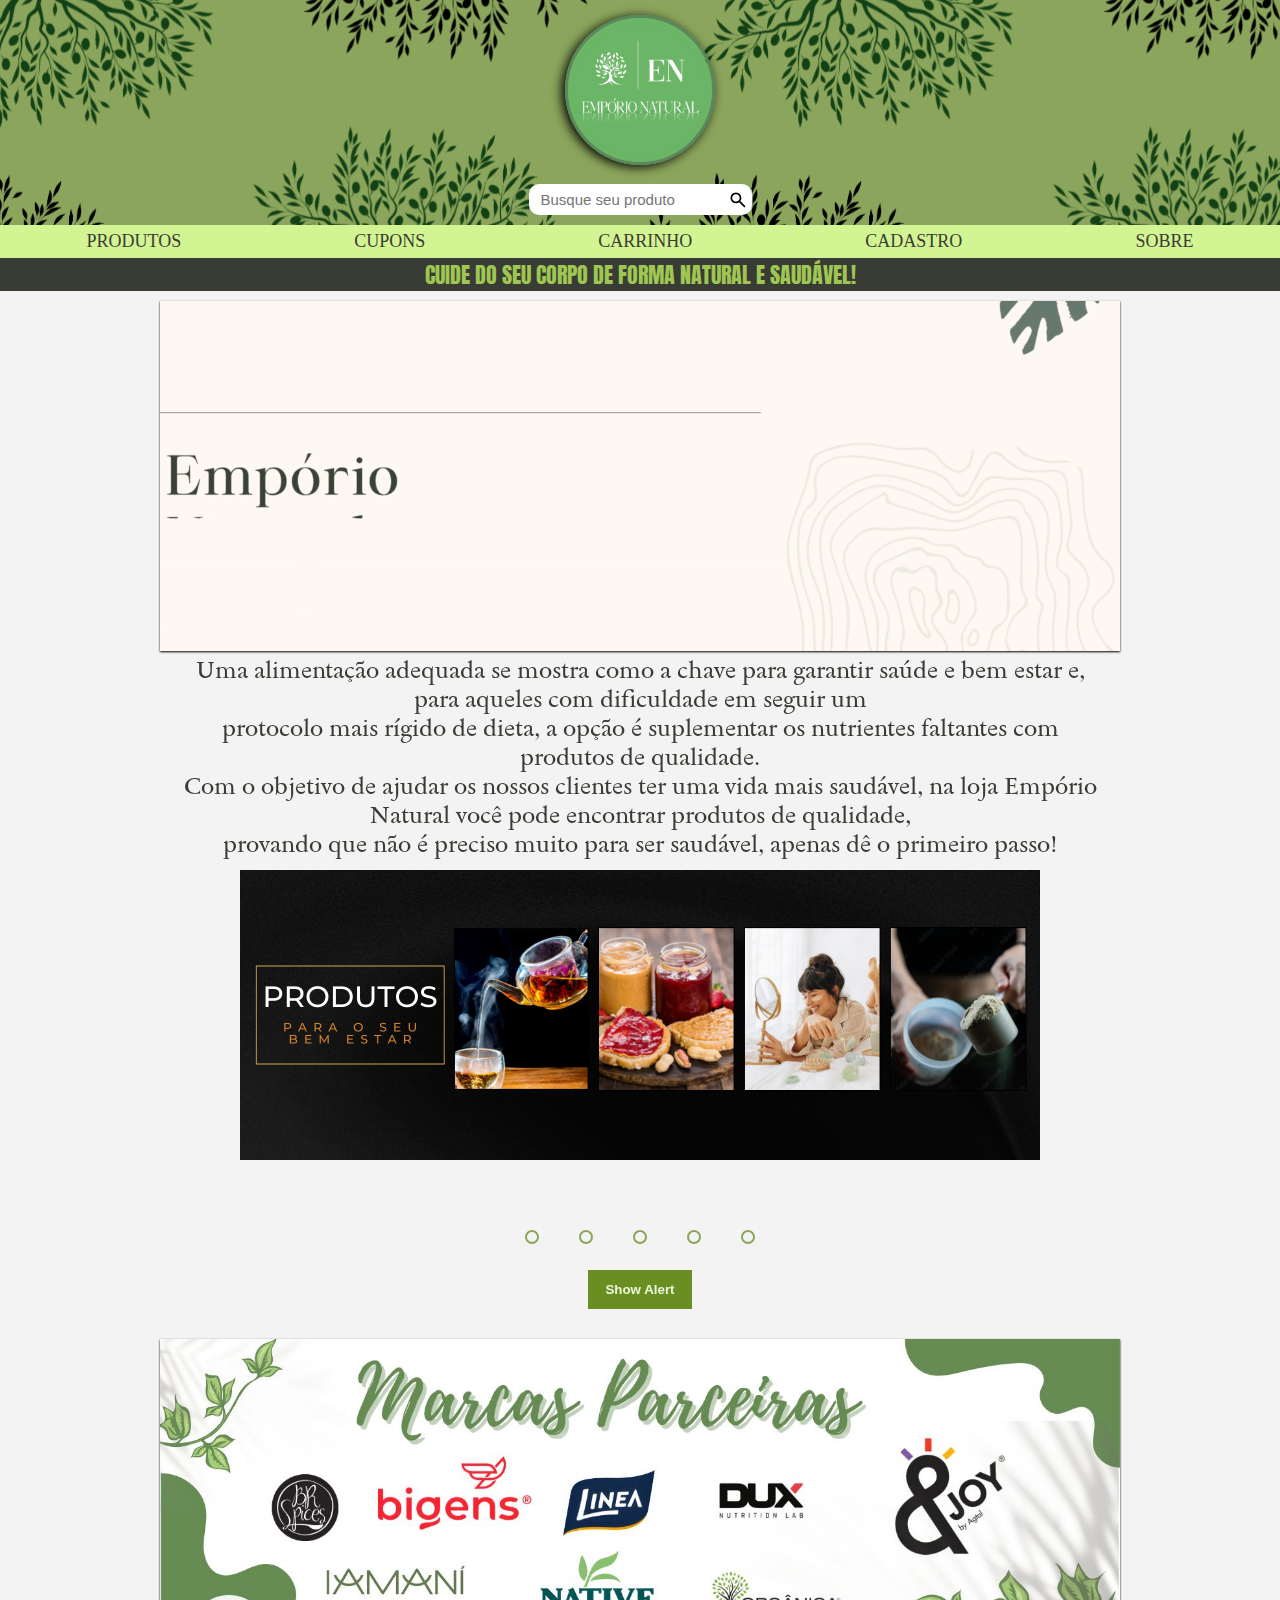
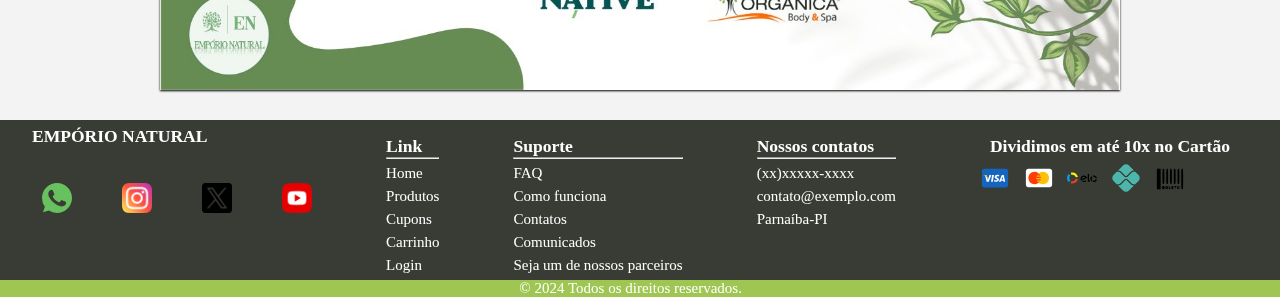
==== commit 0f84e1ab: "Adicionando Alert" ====
--- a/index.html
+++ b/index.html
@@ -94,10 +94,12 @@
                 </div>
                 
             </div>
+            <button id="btn-show-sweetalert">Show Alert</button>
             
             <div class="banner-container">
                 <img class="banner" src="imagens/Marcas Parceiras.jpg" alt="Marcas">
             </div>
+           
     </main>
     <footer class="footer">
         <div class="footer-container">
@@ -169,9 +171,13 @@
                     <img class="img-footer" src="imagens/pix.svg" alt="pix">
                     <img class="img-footer" src="imagens/boleto.svg" alt="boleto">
             </ul>
-        
         </div>
+        <div class="copyright">
+            &#169
+            2024 Todos os direitos reservados.
+        </div>
     </footer>
-<script src="script.js"></script>       
+<script src="script.js"></script> 
+<script src="alert.js"></script>    
 </body>
 </html>--- a/style.css
+++ b/style.css
@@ -229,6 +229,21 @@
     float: inherit;  
     margin: 10px 0px;
 }
+#btn-show-sweetalert{
+    background-color: #6B8E23;
+    color: #ebf5d8;
+    font-weight: bold;
+    padding: 10px 15px;
+    border-style: solid;
+    border-color: #6B8E23;
+    float: inherit;  
+    display: flex;
+    margin: 0 auto;
+}
+
+ .ancora{
+    background-color: #124902;
+ }   
 
 /* MOD - MENU - CADASTRO =========*/
 .main-register{
@@ -381,8 +396,13 @@
 .redes-sociais{
     display: flex;
     text-decoration: none;
-    margin-top: 30px;
-   
+    margin-top: 30px; 
+}
+.copyright{
+    display: flex;
+    justify-content: center;
+    color: white;
+    background-color:#9fc552
 }
 
 /*==========Index===========*/
@@ -407,11 +427,9 @@
     transition: 2s;
 }
 .slides img{
-    width: 800px;;
-    
-}
-.manual-navigation{
-    
+    width: 800px;  
+}
+.manual-navigation{  
     position: absolute;
     width: 800px;
     margin-top: -40px;
@@ -491,82 +509,30 @@
     .topo{
         font-size: 100px;
     }
+    .slider{
+        width: 600px;
+    }
     .manual-navigation{
-        font-size: 0%;
-    }
-}
-
-
-/* 
-.card {
-  width: 400px;
-  aspect-ratio: 1 / 0.7;
-  border-radius: 8px;
-  position: relative;
-  cursor: pointer;
-}
-.card .image-box {
-  width: 100%;
-  height: 100%;
-  border-radius: inherit;
-}
-.card .image-box img {
-  width: 100%;
-  height: 100%;
-  object-fit: cover;
-  object-position: 50% 90%;
-  border-radius: inherit;
-  transition: 0.5s ease-in-out;
-}
-
-.card::after {
-  content: "";
-  position: absolute;
-  inset: 0;
-  border: 2px solid white;
-  border-radius: inherit;
-  opacity: 0;
-  transition: 0.4s ease-in-out;
-}
-
-.card:hover img {
-  filter: grayscale(1) brightness(0.4);
-}
-.card:hover::after {
-  opacity: 1;
-  inset: 20px;
-}
-
-.content {
-  width: 80%;
-  position: absolute;
-  top: 50%;
-  left: 50%;
-  transform: translate(-50%, -50%);
-  text-align: center;
-}
-
-.content h2,
-.content p {
-  opacity: 0;
-  transition: 0.4s 0.2s ease;
-}
-.content h2 {
-  margin-bottom: 12px;
-  scale: 0.7;
-}
-.content p {
-  font-size: 14px;
-  line-height: 1.5;
-  color: #d1d1d1;
-  transform: translateY(50%);
-}
-.card:hover .content h2 {
-  scale: 1;
-  opacity: 1;
-}
-.card:hover .content P {
-  opacity: 1;
-  transform: translateY(0);
-}
-*/+        width: 600px;
+    }
+}
+@media (min-width: 375px) and (max-width: 725px){
+    .slider{
+        width: 400px;
+        height: 220px;
+    }
+    .manual-navigation{
+       display: none;
+    }
+}
+@media (min-width: 320px) and (max-width: 768px){
+    .corpo{
+        display: grid;
+    }
+    .footer-container{
+        font-size: 12px;
+    }
+    .text-large{
+        font-size: 12px;
+    }
+}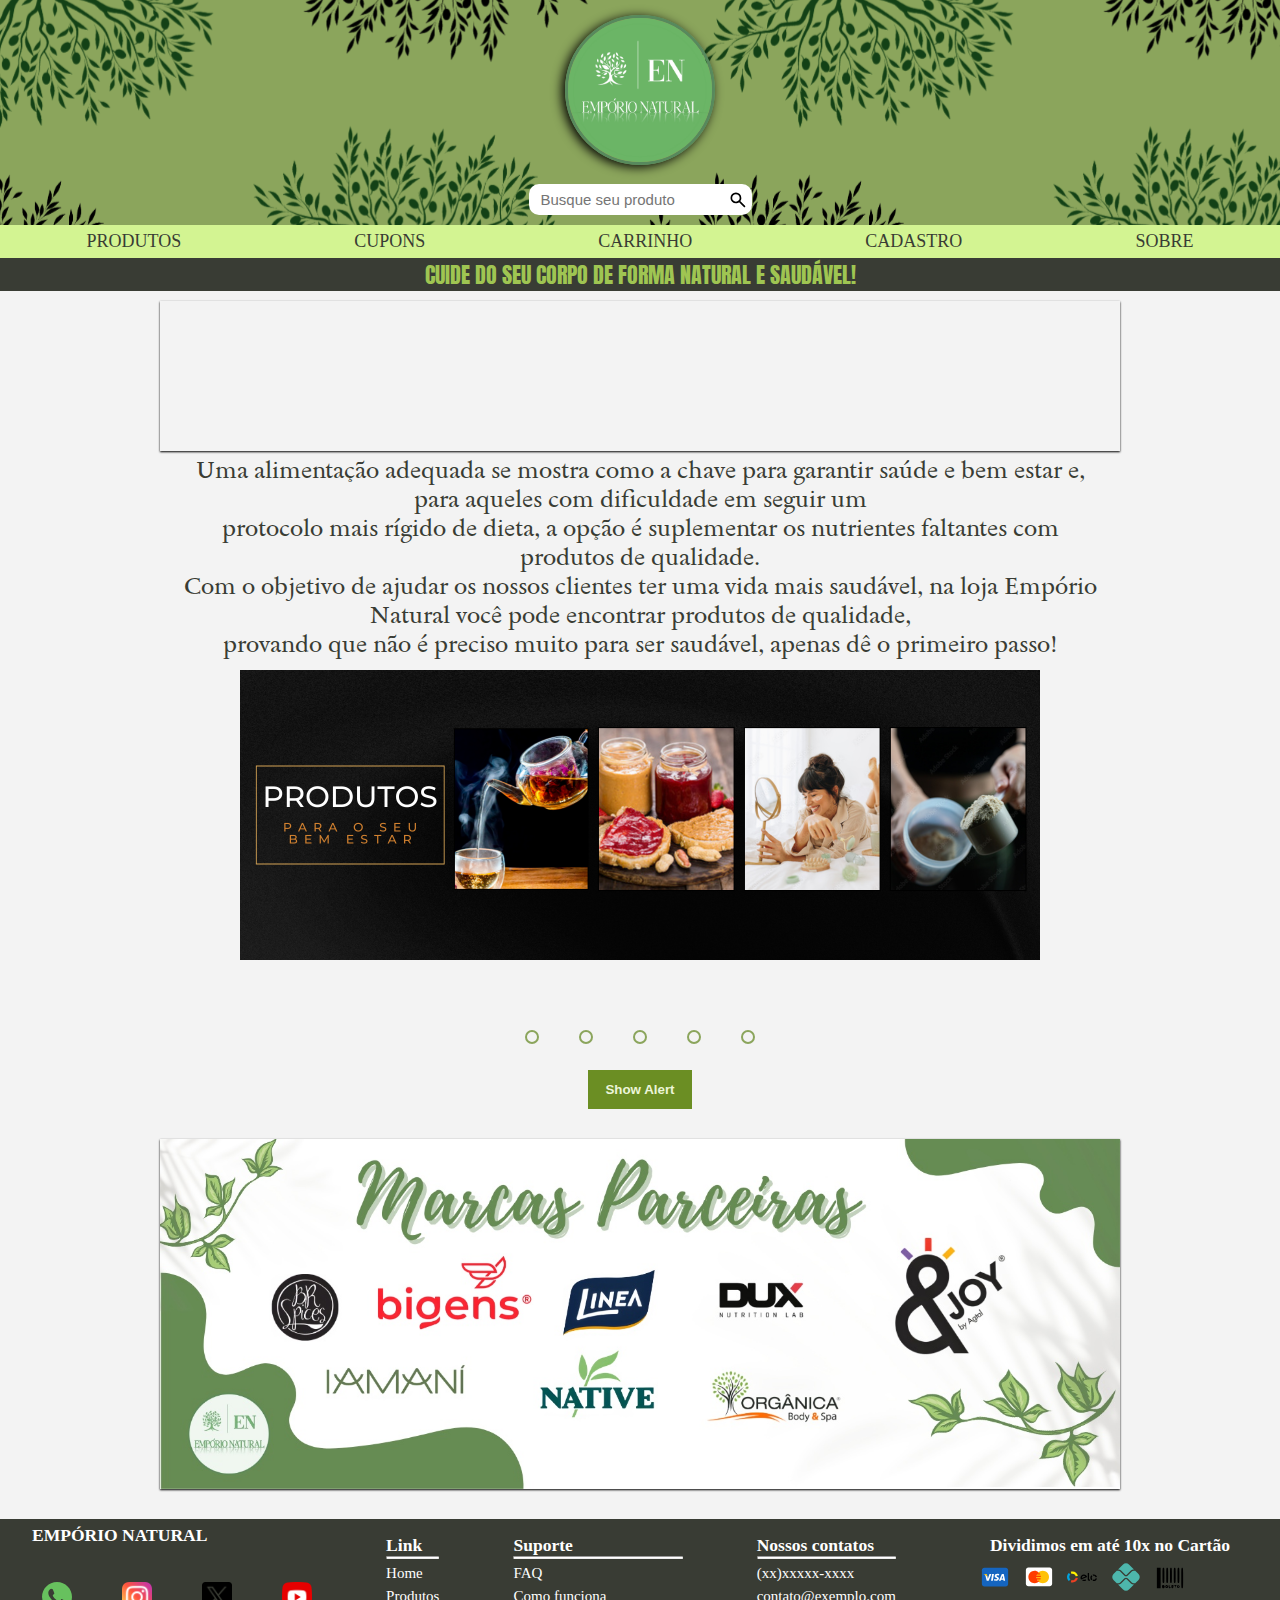
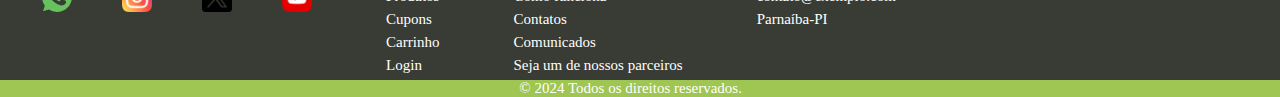
==== commit d5f304f4: "Responsividade" ====
--- a/index.html
+++ b/index.html
@@ -41,7 +41,7 @@
 
     <main class="index-container">
         
-        <video class="banner" autoplay muted loop src="imagens/banner-animated.mp4"></video>
+        <video class="banner" autoplay muted loop src="imagens/banner1.mp4"></video>
         <p class="text-large">Uma alimentação adequada se mostra como a chave para garantir saúde e bem estar e, para aqueles com dificuldade em seguir um <br>protocolo mais rígido de dieta, a opção é suplementar os nutrientes faltantes com produtos de qualidade. <br>
          Com o objetivo de ajudar os nossos clientes ter uma vida mais saudável, na loja Empório Natural você pode encontrar produtos de qualidade,<br> provando  que não é preciso muito para ser saudável, apenas dê o primeiro passo!</p> 
        
--- a/style.css
+++ b/style.css
@@ -111,16 +111,16 @@
     margin: 10px 1px;
     margin: auto;
 }
-#button-products-nav{
+.button-products-nav{
     color: #000000;
     padding: 10px 15px;
     border: 0;
     border-radius: 4px;
     transition: 0.5s;
     border: 1px solid var(--background-header2);
-    box-shadow: 1px 3px 0px 0px black;
-}
-#button-products-nav:hover{
+    margin: 10px 2px;
+}
+.button-products-nav:hover{
     background-color: var(--button-background-color-hover);
     color: white;
 }
@@ -129,6 +129,9 @@
     box-shadow: 0px 1px 2px black;
     width: 100%;
     margin: auto;
+}
+.swal2-close{
+    display: block;
 }
 
 .main-cupom{
@@ -219,7 +222,7 @@
 .button:hover{
     background-color: #2c3a0f;
 }
-.button-cupom{
+.button-cupom {
     background-color: #6B8E23;
     color: #ebf5d8;
     font-weight: bold;
@@ -227,8 +230,10 @@
     border-style: solid;
     border-color: #6B8E23;
     float: inherit;  
-    margin: 10px 0px;
-}
+    display: flex;
+    margin: 0 auto;
+}
+
 #btn-show-sweetalert{
     background-color: #6B8E23;
     color: #ebf5d8;
@@ -242,8 +247,12 @@
 }
 
  .ancora{
-    background-color: #124902;
- }   
+    border: 0;
+    background: initial;
+    color: #fff;
+    font-size: 24px;
+    padding: 12px;
+}   
 
 /* MOD - MENU - CADASTRO =========*/
 .main-register{
@@ -297,6 +306,14 @@
     background-color: #2c3a0f;
 }
 /* MOD - MENU - CARRINHO ========= */
+.main-cart-container-sumir {
+    text-align: center;
+    display: none;
+}
+.main-cart-container-newpage{
+    text-align: center;
+    display: block;
+}
 .cart-main{
     height: 160px;
 }
@@ -521,9 +538,7 @@
         width: 400px;
         height: 220px;
     }
-    .manual-navigation{
-       display: none;
-    }
+    
 }
 @media (min-width: 320px) and (max-width: 768px){
     .corpo{
@@ -535,4 +550,166 @@
     .text-large{
         font-size: 12px;
     }
+}
+@media(max-width:925px){
+    .slides img {
+        width: 668px;
+    }
+    .slider{
+        margin: auto;
+        width:668px;
+        height: 400px;
+        overflow: hidden;
+    }
+}
+@media(max-width:803px){
+    .slides img {
+        width: 601px;
+    }
+    .slider{
+        margin: auto;
+        width: 601px;
+        height: 297px;
+        overflow: hidden;
+    }
+}
+@media(max-width: 775px){
+    .slider {
+        margin: auto;
+        width: 581px;
+        height: 286px;
+        overflow: hidden;
+    }
+    .slides img{
+        width: 581px;
+    }
+    .slides {
+        width: 400%;
+        height: 295px;
+        display: flex;
+    }
+}
+@media(max-width: 675px){
+    .slider {
+        margin: auto;
+        width: 510px;
+        height: 140px;
+        overflow: hidden;
+    }
+    .slides img{
+        width: 510px;
+    }
+    #btn-show-sweetalert{
+        margin-top: 15px;
+    }
+}
+@media (max-width: 585px) {
+    .slider {
+        margin: auto;
+        width: 438px;
+        height: 145px;
+        overflow: hidden;
+    }
+    .slides img{
+        width: 438px;
+    }
+}
+@media (max-width: 500px) {
+    .slider {
+        margin: auto;
+        width: 374px;
+        height: 145px;
+        overflow: hidden;
+    }
+    .slides img{
+        width: 374px;
+    }
+}
+@media (max-width: 475px) {
+    .slider {
+        margin: auto;
+        width: 382px;
+        height: 140px;
+        overflow: hidden;
+    }
+    .slides img{
+        width: 382px;
+    }
+}
+@media (max-width: 438px) {
+    .slider {
+        margin: auto;
+        width: 328px;
+        height: 140px;
+        overflow: hidden;
+    }
+    .slides img{
+        width: 328px;
+    }
+}
+@media (max-width: 412px) {
+    .slider {
+        margin: auto;
+        width: 300px;
+        height: 140px;
+        overflow: hidden;
+    }
+    .slides img{
+        width: 300px;
+    }
+}
+@media (max-width: 377px) {
+    .slider {
+        margin: auto;
+        width: 250px;
+        height: 140px;
+        overflow: hidden;
+    }
+    .slides img{
+        width: 252px;
+    }
+}
+@media (max-width: 374px) {
+    .slider {
+        margin: auto;
+        width: 281px;
+        height: 140px;
+        overflow: hidden;
+    }
+    .slides {
+        width: 400%;
+        height: 170px;
+        display: flex;
+    }
+    .slides img{
+        width: 281px;
+    }
+    .manual-navigation {
+        width: 280px;
+    }
+}
+
+@media (max-width: 320px) {
+    .slider {
+        margin: auto;
+        width: 238px;
+        height: 150px;
+        overflow: hidden;
+    }
+    .manual-navigation {
+        width: 236px;
+    }
+    .slides img{
+        width: 238px;
+    }
+}
+@media (max-width: 425px){
+    .manual-navigation{
+        display: none;
+    }
+}
+@media(max-width:925px){
+    .manual-navigation{
+        display: none;
+    }
 }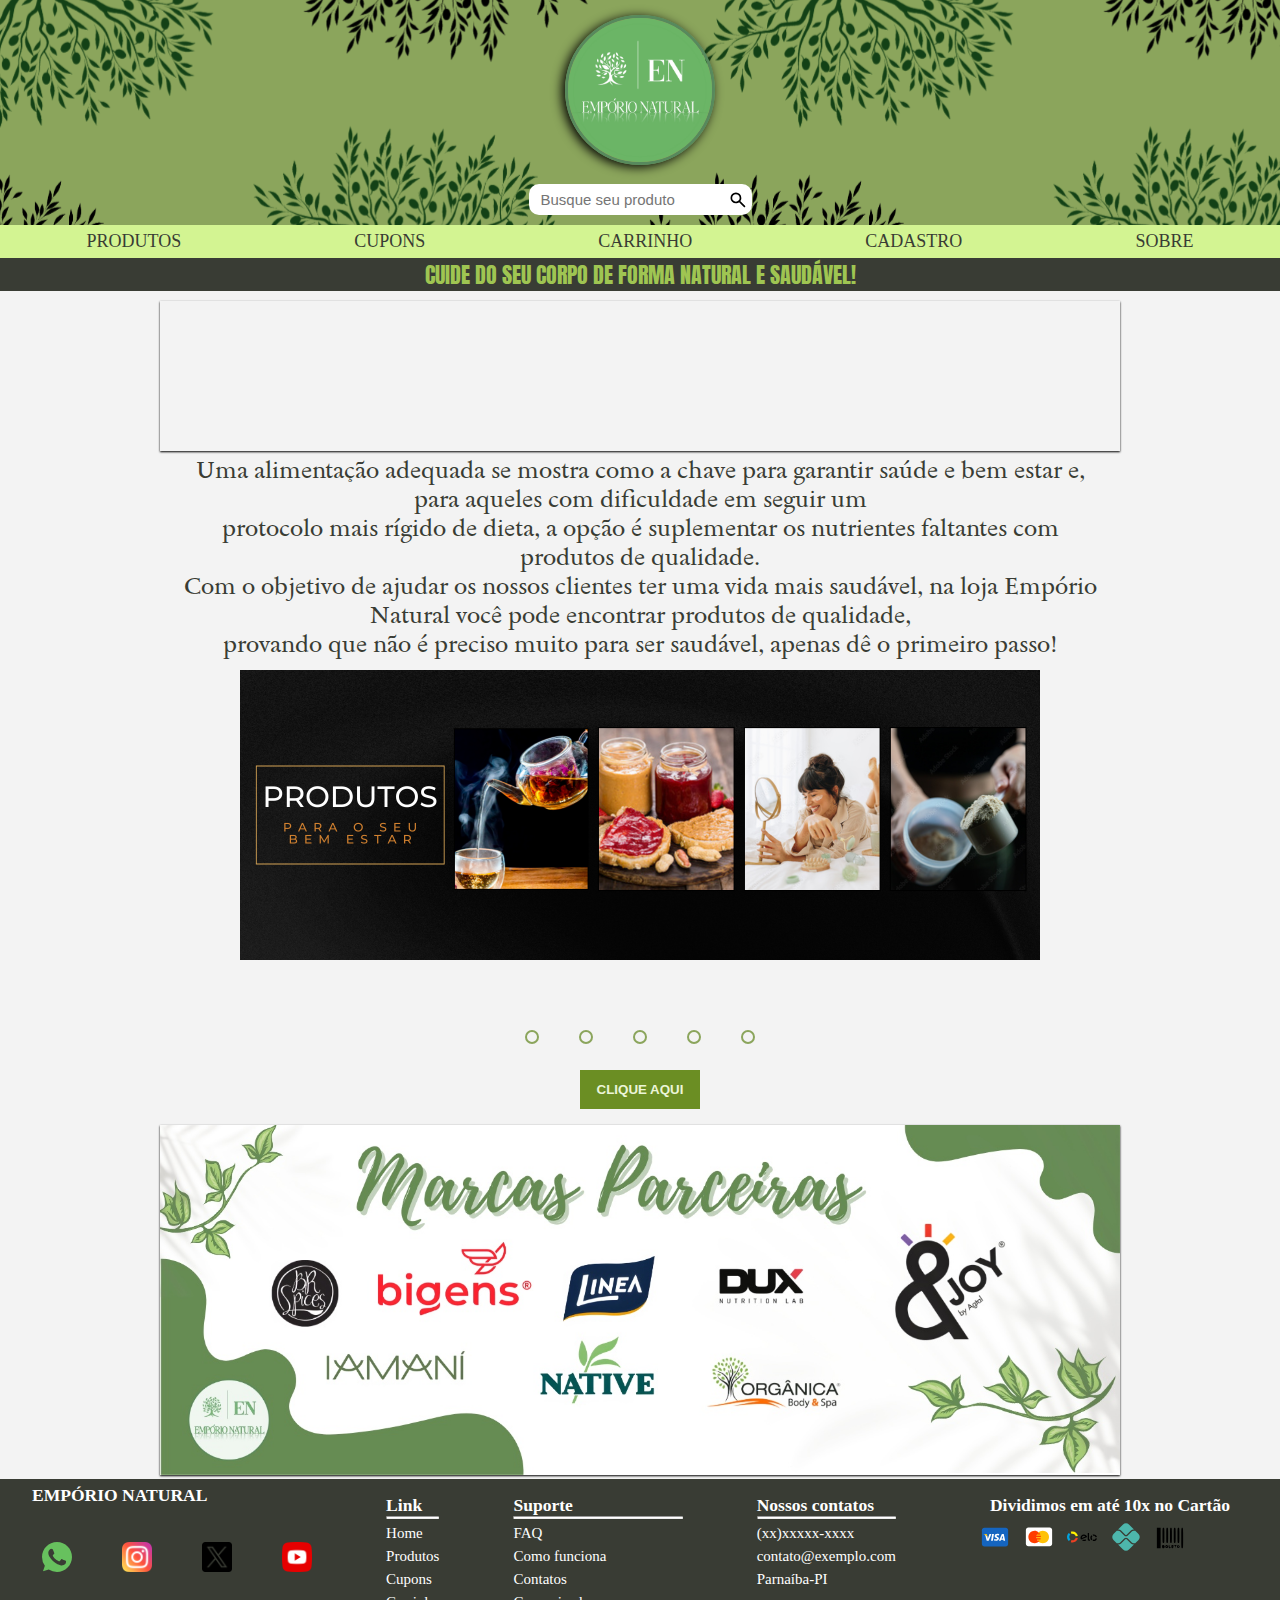
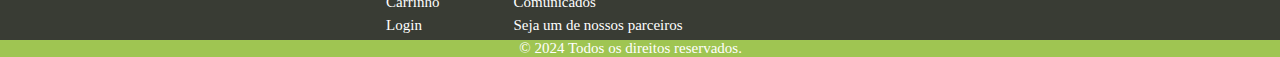
==== commit 709d3330: "Finalizando..." ====
--- a/index.html
+++ b/index.html
@@ -94,7 +94,7 @@
                 </div>
                 
             </div>
-            <button id="btn-show-sweetalert">Show Alert</button>
+            <button id="btn-show-sweetalert">CLIQUE AQUI</button>
             
             <div class="banner-container">
                 <img class="banner" src="imagens/Marcas Parceiras.jpg" alt="Marcas">
--- a/style.css
+++ b/style.css
@@ -124,26 +124,49 @@
     background-color: var(--button-background-color-hover);
     color: white;
 }
-
+.banner-container {
+    text-align: center;
+}
 .banner{
     box-shadow: 0px 1px 2px black;
     width: 100%;
     margin: auto;
 }
+.banner-sobre{
+    box-shadow: 0px 1px 2px black;
+    width: 100%;
+    margin: auto;
+}
+.sobre-img-mob{
+    display: none;
+}
+
 .swal2-close{
     display: block;
 }
 
-.main-cupom{
-    text-align: center;
-    width: 80%;
+.main-cupom {
+    text-align: center;
     margin: auto;
+    width: 75%;
+}
+#cupom{
+    background-color: #6B8E23;
+    color: #ebf5d8;
+    font-weight: bold;
+    padding: 10px 15px;
+    border-style: solid;
+    border-color: #6B8E23;
+    float: inherit;  
+    display: flex;
+    margin: 0 auto;
+    margin-bottom: 12px;
+    margin-top: 12px;
 }
 .title-container{
     font-size: 25px;
     color: var(--button-background-color);
 }
-
 .produto-img{
     max-width: 100%;
     max-height: 100%;
@@ -151,7 +174,7 @@
 .corpo{
     display: flex;
 }
-.product-container ,.index-container ,.main-about{
+.product-container ,.index-container ,.main-about,.banner-cupons{
     width: 75%;
     margin: auto;
 }
@@ -162,10 +185,10 @@
     box-shadow: 3px 3px 3px #12490270;
     border-radius: 13px;
 }
-.product > p {
+.product p {
     display: none;
 }
-.product:hover > p{
+.product:hover p{
     display: block;
     color: #393c34;
     font-size: 16px;
@@ -244,6 +267,7 @@
     float: inherit;  
     display: flex;
     margin: 0 auto;
+    margin-bottom: 16px;
 }
 
  .ancora{
@@ -335,10 +359,7 @@
     background-color: #2c3a0f;
 }
 
-.banner-container{
-    display: flex;
-    margin: 30px 0px
-}
+
 /* MOD - FOOTER  ==========*/
 
 .footer{
@@ -646,6 +667,14 @@
     .slides img{
         width: 328px;
     }
+    .sobre-img-mob{
+        display: block;
+        width: 100%;
+        margin: auto;
+    }
+    .banner-sobre{
+        display: none;
+    }
 }
 @media (max-width: 412px) {
     .slider {
@@ -712,4 +741,4 @@
     .manual-navigation{
         display: none;
     }
-}+}
